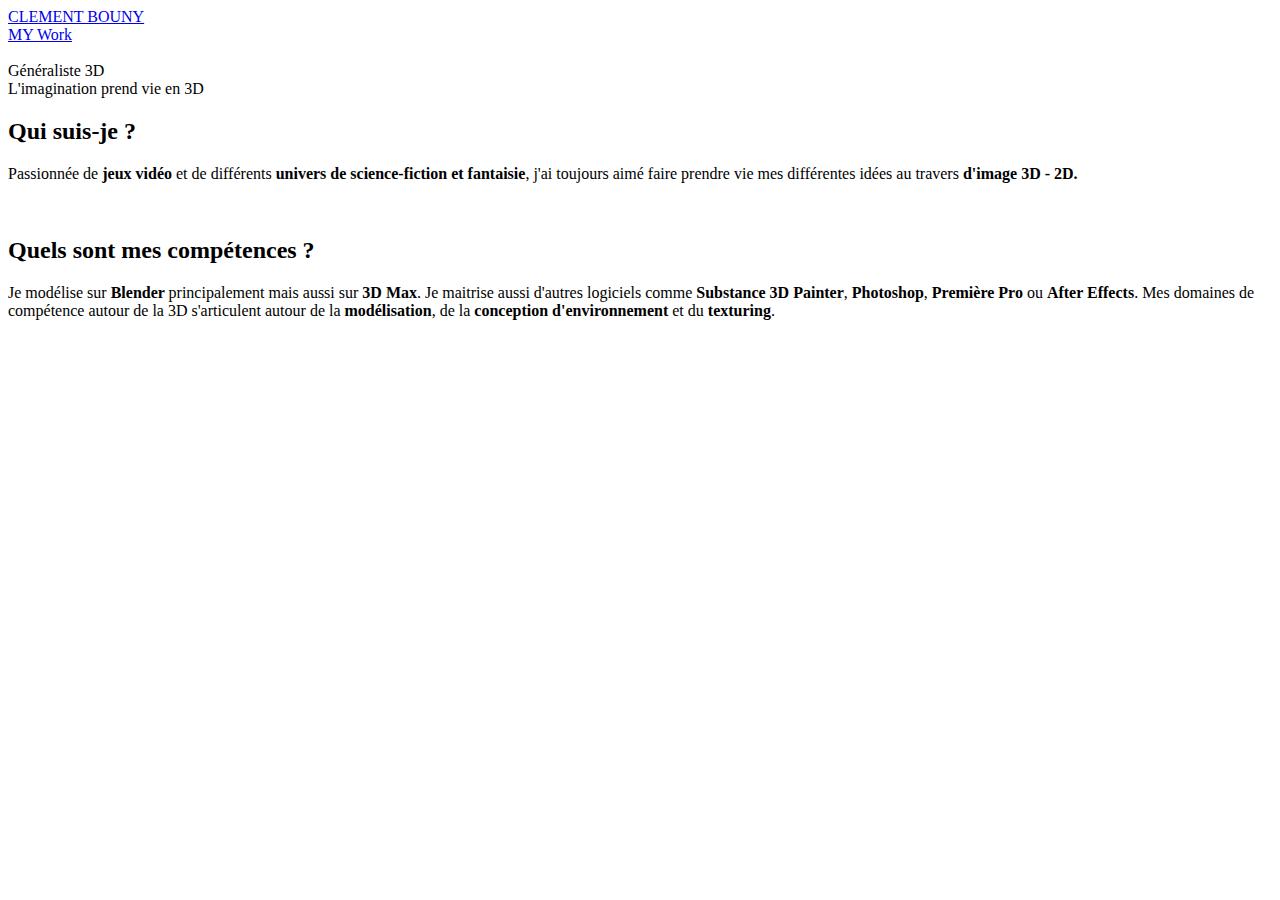
==== index.html @ fb8ab662 "Create index.html" ====
<!DOCTYPE html>
<html data-wf-domain="clements-ultra-awesome-site-157dc7.webflow.io" data-wf-page="63d14b43db97b95629145009"
    data-wf-site="63d14b43db97b91849145006">

<head>
    <meta charset="utf-8" />
    <title>Portfolio - Clément Bouny</title>
    <meta content="Portfolio - Clément Bouny" property="og:title" />
    <meta content="width=device-width, initial-scale=1" name="viewport" />
    <meta content="Webflow" name="generator" />
    <link
        href="https://uploads-ssl.webflow.com/63d14b43db97b91849145006/css/clements-ultra-awesome-site-157dc7.webflow.bf8169021.css"
        rel="stylesheet" type="text/css" />
    <link href="https://fonts.googleapis.com" rel="preconnect" />
    <link href="https://fonts.gstatic.com" rel="preconnect" crossorigin="anonymous" />
    <script src="https://ajax.googleapis.com/ajax/libs/webfont/1.6.26/webfont.js" type="text/javascript"></script>
    <script
        type="text/javascript">WebFont.load({ google: { families: ["Montserrat:100,100italic,200,200italic,300,300italic,400,400italic,500,500italic,600,600italic,700,700italic,800,800italic,900,900italic"] } });</script>
    <!--[if lt IE 9]><script src="https://cdnjs.cloudflare.com/ajax/libs/html5shiv/3.7.3/html5shiv.min.js" type="text/javascript"></script><![endif]-->
    <script
        type="text/javascript">!function (o, c) { var n = c.documentElement, t = " w-mod-"; n.className += t + "js", ("ontouchstart" in o || o.DocumentTouch && c instanceof DocumentTouch) && (n.className += t + "touch") }(window, document);</script>
    <link href="https://uploads-ssl.webflow.com/img/favicon.ico" rel="shortcut icon" type="image/x-icon" />
    <link href="https://uploads-ssl.webflow.com/img/webclip.png" rel="apple-touch-icon" />
</head>

<body class="body">
    <div data-collapse="medium" data-animation="default" data-duration="400" data-easing="ease" data-easing2="ease"
        role="banner" class="navigation w-nav">
        <div class="navigation-wrap"><a href="/" aria-current="page" class="logo-link w-nav-brand w--current">CLEMENT
                BOUNY</a>
            <div class="menu">
                <nav role="navigation" class="navigation-items w-nav-menu"><a href="/projects.html"
                        class="navigation-item w-nav-link">MY Work</a></nav>
                <div class="menu-button w-nav-button"><img
                        src="https://uploads-ssl.webflow.com/63d14b43db97b91849145006/63d14b43db97b91db814502b_menu-icon.png"
                        width="22" alt="" class="menu-icon" /></div>
            </div>
        </div>
    </div>
    <div class="section cc-store-home-wrap">
        <div class="intro-header">
            <div class="intro-content cc-homepage">
                <div class="intro-text">
                    <div class="heading-jumbo">Généraliste 3D</div>
                    <div class="paragraph-bigger cc-bigger-white-light">L&#x27;imagination prend vie en 3D<br /></div>
                </div>
            </div>
        </div>
        <div class="container">
            <div class="motto-wrap"></div>
            <div class="divider"></div>
            <div class="home-content-wrap">
                <div class="w-layout-grid about-grid">
                    <div id="w-node-_86e64837-0616-515b-4568-76c147234d34-29145009">
                        <div class="home-section-wrap">
                            <h2 class="section-heading">Qui suis-je ?</h2>
                            <p class="paragraph-light">Passionnée de <strong>jeux vidéo</strong> et de différents
                                <strong>univers de science-fiction et fantaisie</strong>, j&#x27;ai toujours aimé faire
                                prendre vie mes différentes idées au travers <strong>d&#x27;image 3D - 2D.</strong></p>
                        </div>
                    </div><img
                        src="https://uploads-ssl.webflow.com/63d14b43db97b91849145006/63d1c8e209bec52d66c29e78_1637664975232.jpg"
                        width="500" height="" id="w-node-_86e64837-0616-515b-4568-76c147234d3f-29145009"
                        srcset="https://uploads-ssl.webflow.com/63d14b43db97b91849145006/63d1c8e209bec52d66c29e78_1637664975232-p-500.jpg 500w, https://uploads-ssl.webflow.com/63d14b43db97b91849145006/63d1c8e209bec52d66c29e78_1637664975232-p-800.jpg 800w"
                        sizes="(max-width: 479px) 100vw, (max-width: 767px) 94vw, 500.0000305175781px" alt=""
                        class="image" />
                </div>
                <div class="w-layout-grid about-grid cc-about-2">
                    <div id="w-node-_86e64837-0616-515b-4568-76c147234d41-29145009">
                        <div class="home-section-wrap">
                            <h2 class="section-heading">Quels sont mes compétences ?</h2>
                            <p class="paragraph-light">Je modélise sur <strong>Blender </strong>principalement mais
                                aussi sur <strong>3D Max</strong>. Je maitrise aussi d&#x27;autres logiciels comme
                                <strong>Substance 3D </strong><strong>Painter</strong>, <strong>Photoshop</strong>,
                                <strong class="bold-text">Première Pro</strong> ou <strong>After Effects</strong>. Mes
                                domaines de compétence autour de la 3D s&#x27;articulent autour de la
                                <strong>modélisation</strong>, de la <strong>conception d&#x27;environnement</strong> et
                                du <strong>texturing</strong>.</p>
                        </div>
                    </div>
                    <div id="w-node-_4fa50b87-32e7-78eb-a0d7-7416d5997882-29145009" class="divider"></div><img
                        src="https://uploads-ssl.webflow.com/63d14b43db97b91849145006/63d1639c6d01fb7e4b8f1696_Imageweb.png"
                        id="w-node-_86e64837-0616-515b-4568-76c147234d4c-29145009"
                        sizes="(max-width: 479px) 94vw, (max-width: 767px) 96vw, 94vw"
                        srcset="https://uploads-ssl.webflow.com/63d14b43db97b91849145006/63d1639c6d01fb7e4b8f1696_Imageweb-p-500.png 500w, https://uploads-ssl.webflow.com/63d14b43db97b91849145006/63d1639c6d01fb7e4b8f1696_Imageweb-p-800.png 800w, https://uploads-ssl.webflow.com/63d14b43db97b91849145006/63d1639c6d01fb7e4b8f1696_Imageweb-p-1080.png 1080w, https://uploads-ssl.webflow.com/63d14b43db97b91849145006/63d1639c6d01fb7e4b8f1696_Imageweb-p-1600.png 1600w, https://uploads-ssl.webflow.com/63d14b43db97b91849145006/63d1639c6d01fb7e4b8f1696_Imageweb.png 1920w"
                        alt="" />
                </div>
            </div>
        </div>
        <h2 class="work-heading"><strong class="bold-text-2"><br />‍</strong><br />‍</h2>
        <div class="blog-heading">
            <div data-delay="4000" data-animation="slide" class="slider w-slider" data-autoplay="false"
                data-easing="ease" data-hide-arrows="false" data-disable-swipe="false" data-autoplay-limit="0"
                data-nav-spacing="3" data-duration="500" data-infinite="true">
                <div class="w-slider-mask">
                    <div class="slide-2 w-slide"></div>
                    <div class="slide-3 w-slide"></div>
                    <div class="slide w-slide"></div>
                </div>
                <div class="w-slider-arrow-left">
                    <div class="w-icon-slider-left"></div>
                </div>
                <div class="w-slider-arrow-right">
                    <div class="w-icon-slider-right"></div>
                </div>
                <div class="w-slider-nav w-round"></div>
            </div>
        </div>
        <div class="divider"></div>
    </div>
    <script src="https://d3e54v103j8qbb.cloudfront.net/js/jquery-3.5.1.min.dc5e7f18c8.js?site=63d14b43db97b91849145006"
        type="text/javascript" integrity="sha256-9/aliU8dGd2tb6OSsuzixeV4y/faTqgFtohetphbbj0="
        crossorigin="anonymous"></script>
    <script src="https://uploads-ssl.webflow.com/63d14b43db97b91849145006/js/webflow.eee8ced8c.js"
        type="text/javascript"></script>
    <!--[if lte IE 9]><script src="//cdnjs.cloudflare.com/ajax/libs/placeholders/3.0.2/placeholders.min.js"></script><![endif]-->
</body>

</html>
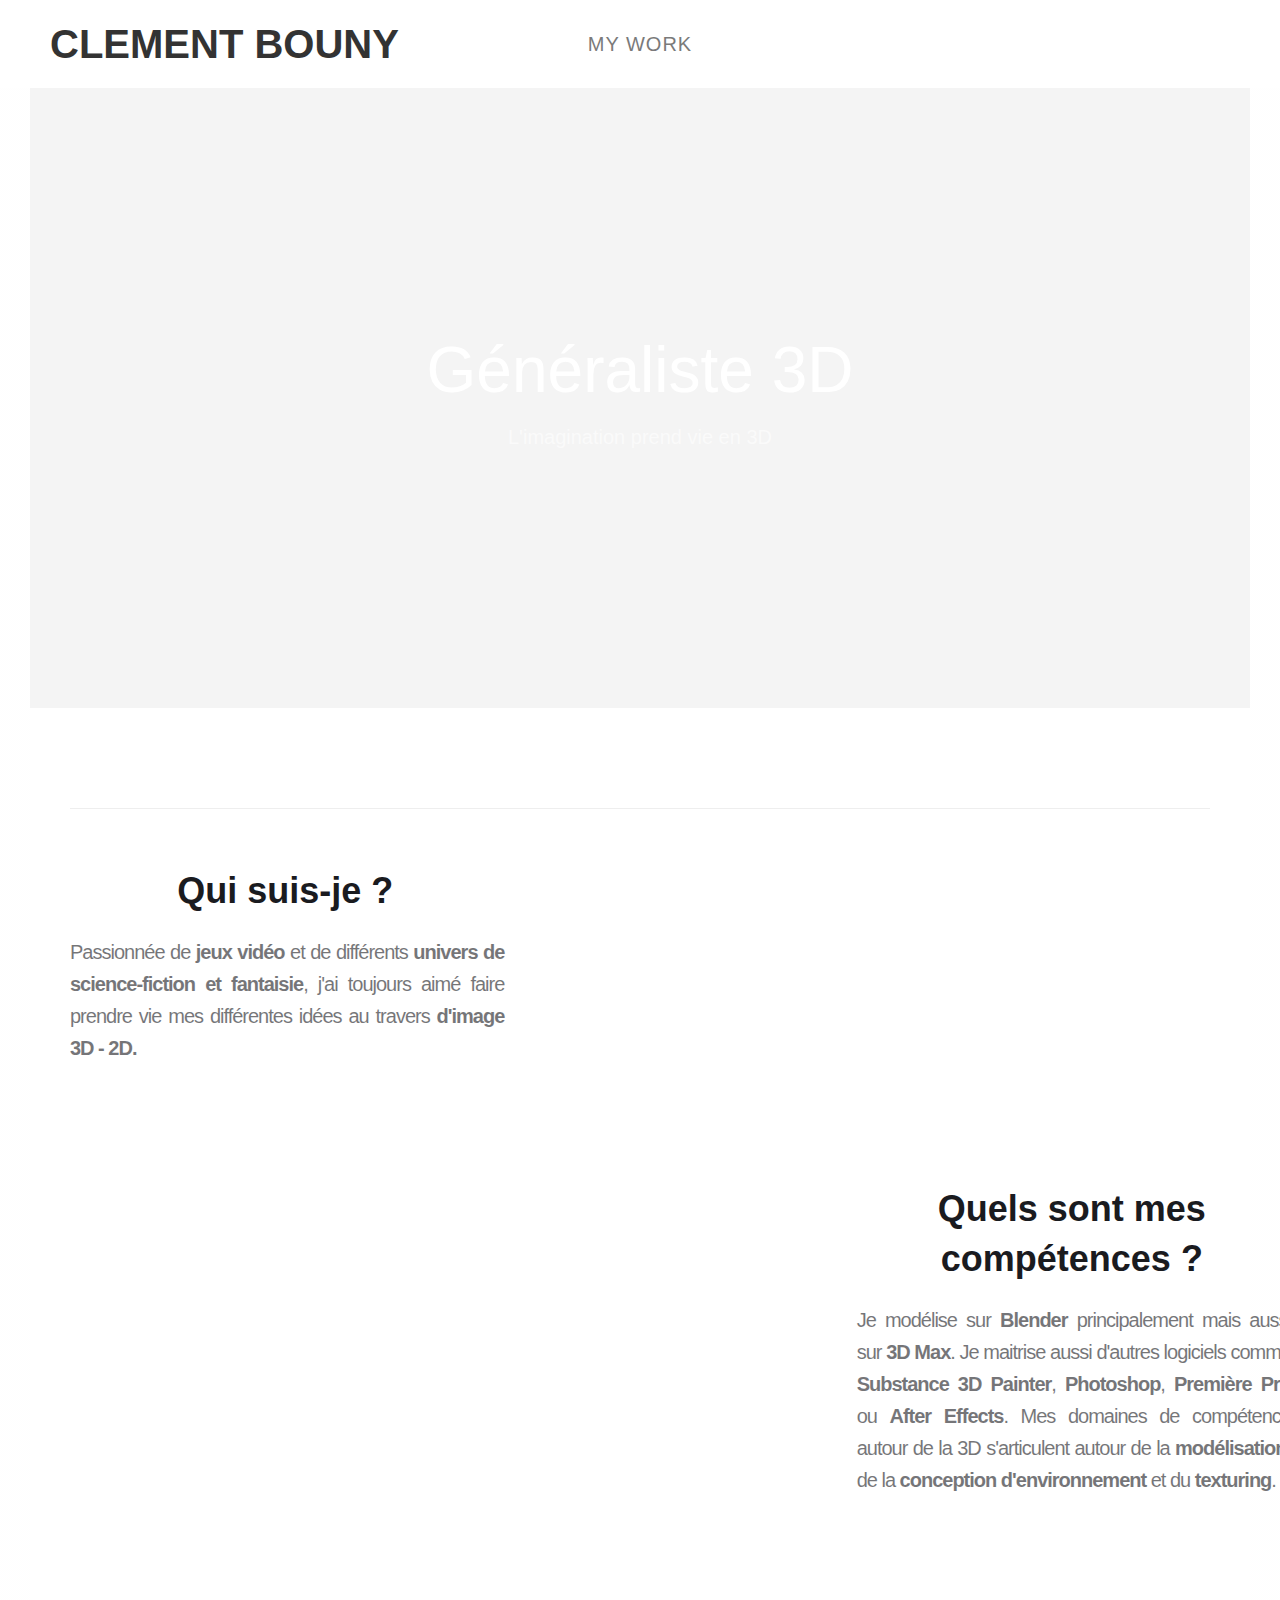
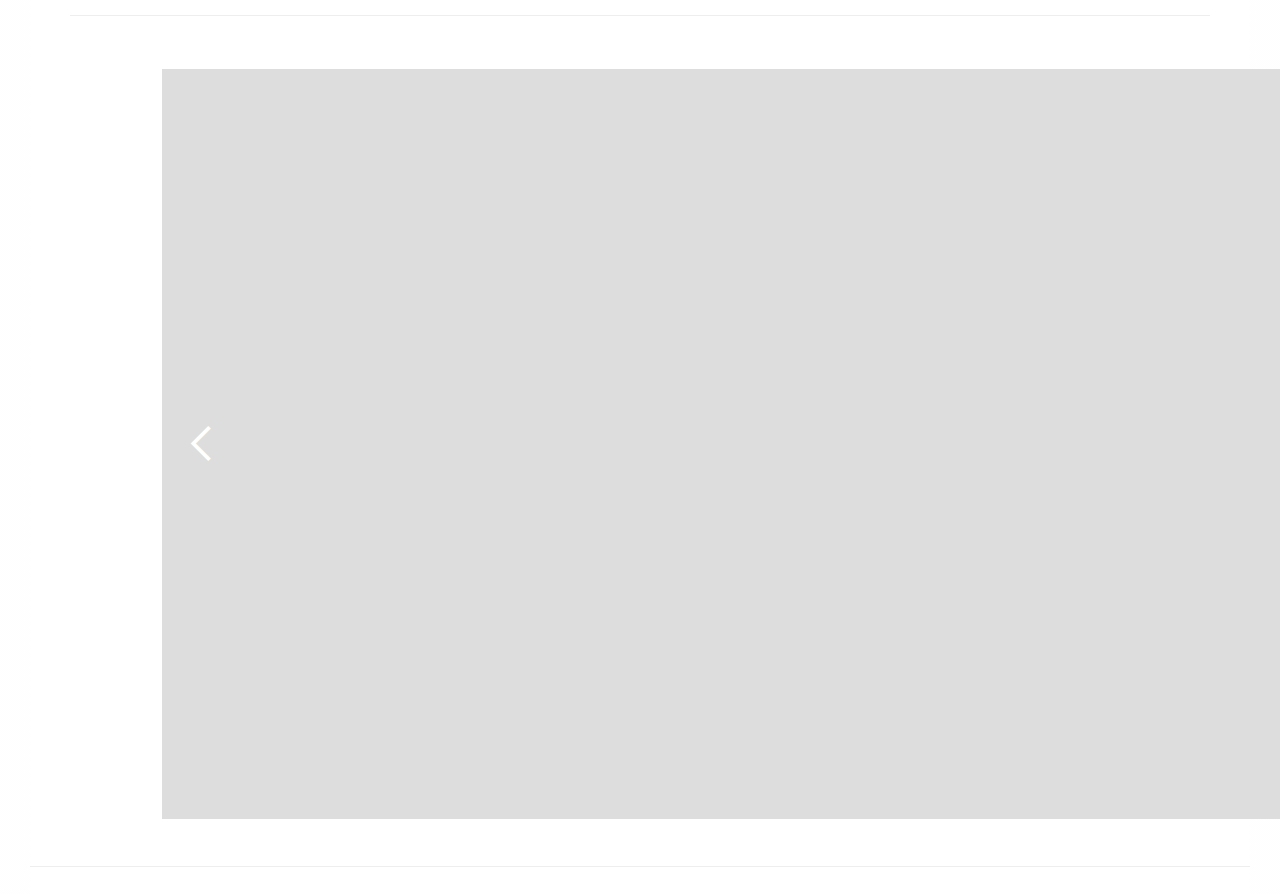
==== commit 5b23188c: "Update index.html" ====
--- a/index.html
+++ b/index.html
@@ -9,7 +9,7 @@
     <meta content="width=device-width, initial-scale=1" name="viewport" />
     <meta content="Webflow" name="generator" />
     <link
-        href="https://uploads-ssl.webflow.com/63d14b43db97b91849145006/css/clements-ultra-awesome-site-157dc7.webflow.bf8169021.css"
+        href="style.css"
         rel="stylesheet" type="text/css" />
     <link href="https://fonts.googleapis.com" rel="preconnect" />
     <link href="https://fonts.gstatic.com" rel="preconnect" crossorigin="anonymous" />
@@ -111,7 +111,7 @@
     <script src="https://d3e54v103j8qbb.cloudfront.net/js/jquery-3.5.1.min.dc5e7f18c8.js?site=63d14b43db97b91849145006"
         type="text/javascript" integrity="sha256-9/aliU8dGd2tb6OSsuzixeV4y/faTqgFtohetphbbj0="
         crossorigin="anonymous"></script>
-    <script src="https://uploads-ssl.webflow.com/63d14b43db97b91849145006/js/webflow.eee8ced8c.js"
+    <script src="script.js"
         type="text/javascript"></script>
     <!--[if lte IE 9]><script src="//cdnjs.cloudflare.com/ajax/libs/placeholders/3.0.2/placeholders.min.js"></script><![endif]-->
 </body>
--- a/style.css
+++ b/style.css
@@ -0,0 +1,1982 @@
+/* Generated on: Thu Jan 26 2023 00:31:56 GMT+0000 (Coordinated Universal Time) */
+/* ==========================================================================
+   normalize.css v3.0.3 | MIT License | github.com/necolas/normalize.css 
+   ========================================================================== */
+/*! normalize.css v3.0.3 | MIT License | github.com/necolas/normalize.css */html{font-family:sans-serif;-ms-text-size-adjust:100%;-webkit-text-size-adjust:100%}body{margin:0}article,aside,details,figcaption,figure,footer,header,hgroup,main,menu,nav,section,summary{display:block}audio,canvas,progress,video{display:inline-block;vertical-align:baseline}audio:not([controls]){display:none;height:0}[hidden],template{display:none}a{background-color:transparent}a:active,a:hover{outline:0}abbr[title]{border-bottom:1px dotted}b,strong{font-weight:bold}dfn{font-style:italic}h1{font-size:2em;margin:.67em 0}mark{background:#ff0;color:#000}small{font-size:80%}sub,sup{font-size:75%;line-height:0;position:relative;vertical-align:baseline}sup{top:-0.5em}sub{bottom:-0.25em}img{border:0}svg:not(:root){overflow:hidden}figure{margin:1em 40px}hr{box-sizing:content-box;height:0}pre{overflow:auto}code,kbd,pre,samp{font-family:monospace, monospace;font-size:1em}button,input,optgroup,select,textarea{color:inherit;font:inherit;margin:0}button{overflow:visible}button,select{text-transform:none}button,html input[type="button"],input[type="reset"]{-webkit-appearance:button;cursor:pointer}button[disabled],html input[disabled]{cursor:default}button::-moz-focus-inner,input::-moz-focus-inner{border:0;padding:0}input{line-height:normal}input[type='checkbox'],input[type='radio']{box-sizing:border-box;padding:0}input[type='number']::-webkit-inner-spin-button,input[type='number']::-webkit-outer-spin-button{height:auto}input[type='search']{-webkit-appearance:none}input[type='search']::-webkit-search-cancel-button,input[type='search']::-webkit-search-decoration{-webkit-appearance:none}fieldset{border:1px solid #c0c0c0;margin:0 2px;padding:.35em .625em .75em}legend{border:0;padding:0}textarea{overflow:auto}optgroup{font-weight:bold}table{border-collapse:collapse;border-spacing:0}td,th{padding:0}
+
+/* ==========================================================================
+   Start of base Webflow CSS - If you're looking for some ultra-clean CSS, skip the boilerplate and see the unminified code below.
+   ========================================================================== */
+   @font-face{font-family:'webflow-icons';src:url("[data-uri]") format('truetype');font-weight:normal;font-style:normal}[class^="w-icon-"],[class*=" w-icon-"]{font-family:'webflow-icons' !important;speak:none;font-style:normal;font-weight:normal;font-variant:normal;text-transform:none;line-height:1;-webkit-font-smoothing:antialiased;-moz-osx-font-smoothing:grayscale}.w-icon-slider-right:before{content:"\e600"}.w-icon-slider-left:before{content:"\e601"}.w-icon-nav-menu:before{content:"\e602"}.w-icon-arrow-down:before,.w-icon-dropdown-toggle:before{content:"\e603"}.w-icon-file-upload-remove:before{content:"\e900"}.w-icon-file-upload-icon:before{content:"\e903"}*{-webkit-box-sizing:border-box;-moz-box-sizing:border-box;box-sizing:border-box}html{height:100%}body{margin:0;min-height:100%;background-color:#fff;font-family:Arial,sans-serif;font-size:14px;line-height:20px;color:#333}img{max-width:100%;vertical-align:middle;display:inline-block}html.w-mod-touch *{background-attachment:scroll !important}.w-block{display:block}.w-inline-block{max-width:100%;display:inline-block}.w-clearfix:before,.w-clearfix:after{content:" ";display:table;grid-column-start:1;grid-row-start:1;grid-column-end:2;grid-row-end:2}.w-clearfix:after{clear:both}.w-hidden{display:none}.w-button{display:inline-block;padding:9px 15px;background-color:#3898EC;color:white;border:0;line-height:inherit;text-decoration:none;cursor:pointer;border-radius:0}input.w-button{-webkit-appearance:button}html[data-w-dynpage] [data-w-cloak]{color:transparent !important}.w-webflow-badge,.w-webflow-badge *{position:static;left:auto;top:auto;right:auto;bottom:auto;z-index:auto;display:block;visibility:visible;overflow:visible;overflow-x:visible;overflow-y:visible;box-sizing:border-box;width:auto;height:auto;max-height:none;max-width:none;min-height:0;min-width:0;margin:0;padding:0;float:none;clear:none;border:0 none transparent;border-radius:0;background:none;background-image:none;background-position:0% 0%;background-size:auto auto;background-repeat:repeat;background-origin:padding-box;background-clip:border-box;background-attachment:scroll;background-color:transparent;box-shadow:none;opacity:1;transform:none;transition:none;direction:ltr;font-family:inherit;font-weight:inherit;color:inherit;font-size:inherit;line-height:inherit;font-style:inherit;font-variant:inherit;text-align:inherit;letter-spacing:inherit;text-decoration:inherit;text-indent:0;text-transform:inherit;list-style-type:disc;text-shadow:none;font-smoothing:auto;vertical-align:baseline;cursor:inherit;white-space:inherit;word-break:normal;word-spacing:normal;word-wrap:normal}.w-webflow-badge{position:fixed !important;display:inline-block !important;visibility:visible !important;z-index:2147483647 !important;top:auto !important;right:12px !important;bottom:12px !important;left:auto !important;color:#AAADB0 !important;background-color:#fff !important;border-radius:3px !important;padding:6px 8px 6px 6px !important;font-size:12px !important;opacity:1 !important;line-height:14px !important;text-decoration:none !important;transform:none !important;margin:0 !important;width:auto !important;height:auto !important;overflow:visible !important;white-space:nowrap;box-shadow:0 0 0 1px rgba(0,0,0,0.1),0 1px 3px rgba(0,0,0,0.1);cursor:pointer}.w-webflow-badge>img{display:inline-block !important;visibility:visible !important;opacity:1 !important;vertical-align:middle !important}h1,h2,h3,h4,h5,h6{font-weight:bold;margin-bottom:10px}h1{font-size:38px;line-height:44px;margin-top:20px}h2{font-size:32px;line-height:36px;margin-top:20px}h3{font-size:24px;line-height:30px;margin-top:20px}h4{font-size:18px;line-height:24px;margin-top:10px}h5{font-size:14px;line-height:20px;margin-top:10px}h6{font-size:12px;line-height:18px;margin-top:10px}p{margin-top:0;margin-bottom:10px}blockquote{margin:0 0 10px 0;padding:10px 20px;border-left:5px solid #E2E2E2;font-size:18px;line-height:22px}figure{margin:0;margin-bottom:10px}figcaption{margin-top:5px;text-align:center}ul,ol{margin-top:0px;margin-bottom:10px;padding-left:40px}.w-list-unstyled{padding-left:0;list-style:none}.w-embed:before,.w-embed:after{content:" ";display:table;grid-column-start:1;grid-row-start:1;grid-column-end:2;grid-row-end:2}.w-embed:after{clear:both}.w-video{width:100%;position:relative;padding:0}.w-video iframe,.w-video object,.w-video embed{position:absolute;top:0;left:0;width:100%;height:100%;border:none}fieldset{padding:0;margin:0;border:0}button,[type='button'],[type='reset']{border:0;cursor:pointer;-webkit-appearance:button}.w-form{margin:0 0 15px}.w-form-done{display:none;padding:20px;text-align:center;background-color:#dddddd}.w-form-fail{display:none;margin-top:10px;padding:10px;background-color:#ffdede}label{display:block;margin-bottom:5px;font-weight:bold}.w-input,.w-select{display:block;width:100%;height:38px;padding:8px 12px;margin-bottom:10px;font-size:14px;line-height:1.42857143;color:#333333;vertical-align:middle;background-color:#ffffff;border:1px solid #cccccc}.w-input:-moz-placeholder,.w-select:-moz-placeholder{color:#999}.w-input::-moz-placeholder,.w-select::-moz-placeholder{color:#999;opacity:1}.w-input:-ms-input-placeholder,.w-select:-ms-input-placeholder{color:#999}.w-input::-webkit-input-placeholder,.w-select::-webkit-input-placeholder{color:#999}.w-input:focus,.w-select:focus{border-color:#3898EC;outline:0}.w-input[disabled],.w-select[disabled],.w-input[readonly],.w-select[readonly],fieldset[disabled] .w-input,fieldset[disabled] .w-select{cursor:not-allowed}.w-input[disabled]:not(.w-input-disabled),.w-select[disabled]:not(.w-input-disabled),.w-input[readonly],.w-select[readonly],fieldset[disabled]:not(.w-input-disabled) .w-input,fieldset[disabled]:not(.w-input-disabled) .w-select{background-color:#eeeeee}textarea.w-input,textarea.w-select{height:auto}.w-select{background-color:#f3f3f3}.w-select[multiple]{height:auto}.w-form-label{display:inline-block;cursor:pointer;font-weight:normal;margin-bottom:0px}.w-radio{display:block;margin-bottom:5px;padding-left:20px}.w-radio:before,.w-radio:after{content:" ";display:table;grid-column-start:1;grid-row-start:1;grid-column-end:2;grid-row-end:2}.w-radio:after{clear:both}.w-radio-input{margin:4px 0 0;margin-top:1px \9;line-height:normal;float:left;margin-left:-20px}.w-radio-input{margin-top:3px}.w-file-upload{display:block;margin-bottom:10px}.w-file-upload-input{width:.1px;height:.1px;opacity:0;overflow:hidden;position:absolute;z-index:-100}.w-file-upload-default,.w-file-upload-uploading,.w-file-upload-success{display:inline-block;color:#333333}.w-file-upload-error{display:block;margin-top:10px}.w-file-upload-default.w-hidden,.w-file-upload-uploading.w-hidden,.w-file-upload-error.w-hidden,.w-file-upload-success.w-hidden{display:none}.w-file-upload-uploading-btn{display:flex;font-size:14px;font-weight:normal;cursor:pointer;margin:0;padding:8px 12px;border:1px solid #cccccc;background-color:#fafafa}.w-file-upload-file{display:flex;flex-grow:1;justify-content:space-between;margin:0;padding:8px 9px 8px 11px;border:1px solid #cccccc;background-color:#fafafa}.w-file-upload-file-name{font-size:14px;font-weight:normal;display:block}.w-file-remove-link{margin-top:3px;margin-left:10px;width:auto;height:auto;padding:3px;display:block;cursor:pointer}.w-icon-file-upload-remove{margin:auto;font-size:10px}.w-file-upload-error-msg{display:inline-block;color:#ea384c;padding:2px 0}.w-file-upload-info{display:inline-block;line-height:38px;padding:0 12px}.w-file-upload-label{display:inline-block;font-size:14px;font-weight:normal;cursor:pointer;margin:0;padding:8px 12px;border:1px solid #cccccc;background-color:#fafafa}.w-icon-file-upload-icon,.w-icon-file-upload-uploading{display:inline-block;margin-right:8px;width:20px}.w-icon-file-upload-uploading{height:20px}.w-container{margin-left:auto;margin-right:auto;max-width:940px}.w-container:before,.w-container:after{content:" ";display:table;grid-column-start:1;grid-row-start:1;grid-column-end:2;grid-row-end:2}.w-container:after{clear:both}.w-container .w-row{margin-left:-10px;margin-right:-10px}.w-row:before,.w-row:after{content:" ";display:table;grid-column-start:1;grid-row-start:1;grid-column-end:2;grid-row-end:2}.w-row:after{clear:both}.w-row .w-row{margin-left:0;margin-right:0}.w-col{position:relative;float:left;width:100%;min-height:1px;padding-left:10px;padding-right:10px}.w-col .w-col{padding-left:0;padding-right:0}.w-col-1{width:8.33333333%}.w-col-2{width:16.66666667%}.w-col-3{width:25%}.w-col-4{width:33.33333333%}.w-col-5{width:41.66666667%}.w-col-6{width:50%}.w-col-7{width:58.33333333%}.w-col-8{width:66.66666667%}.w-col-9{width:75%}.w-col-10{width:83.33333333%}.w-col-11{width:91.66666667%}.w-col-12{width:100%}.w-hidden-main{display:none !important}@media screen and (max-width:991px){.w-container{max-width:728px}.w-hidden-main{display:inherit !important}.w-hidden-medium{display:none !important}.w-col-medium-1{width:8.33333333%}.w-col-medium-2{width:16.66666667%}.w-col-medium-3{width:25%}.w-col-medium-4{width:33.33333333%}.w-col-medium-5{width:41.66666667%}.w-col-medium-6{width:50%}.w-col-medium-7{width:58.33333333%}.w-col-medium-8{width:66.66666667%}.w-col-medium-9{width:75%}.w-col-medium-10{width:83.33333333%}.w-col-medium-11{width:91.66666667%}.w-col-medium-12{width:100%}.w-col-stack{width:100%;left:auto;right:auto}}@media screen and (max-width:767px){.w-hidden-main{display:inherit !important}.w-hidden-medium{display:inherit !important}.w-hidden-small{display:none !important}.w-row,.w-container .w-row{margin-left:0;margin-right:0}.w-col{width:100%;left:auto;right:auto}.w-col-small-1{width:8.33333333%}.w-col-small-2{width:16.66666667%}.w-col-small-3{width:25%}.w-col-small-4{width:33.33333333%}.w-col-small-5{width:41.66666667%}.w-col-small-6{width:50%}.w-col-small-7{width:58.33333333%}.w-col-small-8{width:66.66666667%}.w-col-small-9{width:75%}.w-col-small-10{width:83.33333333%}.w-col-small-11{width:91.66666667%}.w-col-small-12{width:100%}}@media screen and (max-width:479px){.w-container{max-width:none}.w-hidden-main{display:inherit !important}.w-hidden-medium{display:inherit !important}.w-hidden-small{display:inherit !important}.w-hidden-tiny{display:none !important}.w-col{width:100%}.w-col-tiny-1{width:8.33333333%}.w-col-tiny-2{width:16.66666667%}.w-col-tiny-3{width:25%}.w-col-tiny-4{width:33.33333333%}.w-col-tiny-5{width:41.66666667%}.w-col-tiny-6{width:50%}.w-col-tiny-7{width:58.33333333%}.w-col-tiny-8{width:66.66666667%}.w-col-tiny-9{width:75%}.w-col-tiny-10{width:83.33333333%}.w-col-tiny-11{width:91.66666667%}.w-col-tiny-12{width:100%}}.w-widget{position:relative}.w-widget-map{width:100%;height:400px}.w-widget-map label{width:auto;display:inline}.w-widget-map img{max-width:inherit}.w-widget-map .gm-style-iw{text-align:center}.w-widget-map .gm-style-iw>button{display:none !important}.w-widget-twitter{overflow:hidden}.w-widget-twitter-count-shim{display:inline-block;vertical-align:top;position:relative;width:28px;height:20px;text-align:center;background:white;border:#758696 solid 1px;border-radius:3px}.w-widget-twitter-count-shim *{pointer-events:none;-webkit-user-select:none;-moz-user-select:none;-ms-user-select:none;user-select:none}.w-widget-twitter-count-shim .w-widget-twitter-count-inner{position:relative;font-size:15px;line-height:12px;text-align:center;color:#999;font-family:serif}.w-widget-twitter-count-shim .w-widget-twitter-count-clear{position:relative;display:block}.w-widget-twitter-count-shim.w--large{width:36px;height:28px}.w-widget-twitter-count-shim.w--large .w-widget-twitter-count-inner{font-size:18px;line-height:18px}.w-widget-twitter-count-shim:not(.w--vertical){margin-left:5px;margin-right:8px}.w-widget-twitter-count-shim:not(.w--vertical).w--large{margin-left:6px}.w-widget-twitter-count-shim:not(.w--vertical):before,.w-widget-twitter-count-shim:not(.w--vertical):after{top:50%;left:0;border:solid transparent;content:' ';height:0;width:0;position:absolute;pointer-events:none}.w-widget-twitter-count-shim:not(.w--vertical):before{border-color:rgba(117,134,150,0);border-right-color:#5d6c7b;border-width:4px;margin-left:-9px;margin-top:-4px}.w-widget-twitter-count-shim:not(.w--vertical).w--large:before{border-width:5px;margin-left:-10px;margin-top:-5px}.w-widget-twitter-count-shim:not(.w--vertical):after{border-color:rgba(255,255,255,0);border-right-color:white;border-width:4px;margin-left:-8px;margin-top:-4px}.w-widget-twitter-count-shim:not(.w--vertical).w--large:after{border-width:5px;margin-left:-9px;margin-top:-5px}.w-widget-twitter-count-shim.w--vertical{width:61px;height:33px;margin-bottom:8px}.w-widget-twitter-count-shim.w--vertical:before,.w-widget-twitter-count-shim.w--vertical:after{top:100%;left:50%;border:solid transparent;content:' ';height:0;width:0;position:absolute;pointer-events:none}.w-widget-twitter-count-shim.w--vertical:before{border-color:rgba(117,134,150,0);border-top-color:#5d6c7b;border-width:5px;margin-left:-5px}.w-widget-twitter-count-shim.w--vertical:after{border-color:rgba(255,255,255,0);border-top-color:white;border-width:4px;margin-left:-4px}.w-widget-twitter-count-shim.w--vertical .w-widget-twitter-count-inner{font-size:18px;line-height:22px}.w-widget-twitter-count-shim.w--vertical.w--large{width:76px}.w-background-video{position:relative;overflow:hidden;height:500px;color:white}.w-background-video>video{background-size:cover;background-position:50% 50%;position:absolute;margin:auto;width:100%;height:100%;right:-100%;bottom:-100%;top:-100%;left:-100%;object-fit:cover;z-index:-100}.w-background-video>video::-webkit-media-controls-start-playback-button{display:none !important;-webkit-appearance:none}.w-background-video--control{position:absolute;bottom:1em;right:1em;background-color:transparent;padding:0}.w-background-video--control>[hidden]{display:none !important}.w-slider{position:relative;height:300px;text-align:center;background:#dddddd;clear:both;-webkit-tap-highlight-color:rgba(0,0,0,0);tap-highlight-color:rgba(0,0,0,0)}.w-slider-mask{position:relative;display:block;overflow:hidden;z-index:1;left:0;right:0;height:100%;white-space:nowrap}.w-slide{position:relative;display:inline-block;vertical-align:top;width:100%;height:100%;white-space:normal;text-align:left}.w-slider-nav{position:absolute;z-index:2;top:auto;right:0;bottom:0;left:0;margin:auto;padding-top:10px;height:40px;text-align:center;-webkit-tap-highlight-color:rgba(0,0,0,0);tap-highlight-color:rgba(0,0,0,0)}.w-slider-nav.w-round>div{border-radius:100%}.w-slider-nav.w-num>div{width:auto;height:auto;padding:.2em .5em;font-size:inherit;line-height:inherit}.w-slider-nav.w-shadow>div{box-shadow:0 0 3px rgba(51,51,51,0.4)}.w-slider-nav-invert{color:#fff}.w-slider-nav-invert>div{background-color:rgba(34,34,34,0.4)}.w-slider-nav-invert>div.w-active{background-color:#222}.w-slider-dot{position:relative;display:inline-block;width:1em;height:1em;background-color:rgba(255,255,255,0.4);cursor:pointer;margin:0 3px .5em;transition:background-color 100ms,color 100ms}.w-slider-dot.w-active{background-color:#fff}.w-slider-dot:focus{outline:none;box-shadow:0 0 0 2px #fff}.w-slider-dot:focus.w-active{box-shadow:none}.w-slider-arrow-left,.w-slider-arrow-right{position:absolute;width:80px;top:0;right:0;bottom:0;left:0;margin:auto;cursor:pointer;overflow:hidden;color:white;font-size:40px;-webkit-tap-highlight-color:rgba(0,0,0,0);tap-highlight-color:rgba(0,0,0,0);-webkit-user-select:none;-moz-user-select:none;-ms-user-select:none;user-select:none}.w-slider-arrow-left [class^='w-icon-'],.w-slider-arrow-right [class^='w-icon-'],.w-slider-arrow-left [class*=' w-icon-'],.w-slider-arrow-right [class*=' w-icon-']{position:absolute}.w-slider-arrow-left:focus,.w-slider-arrow-right:focus{outline:0}.w-slider-arrow-left{z-index:3;right:auto}.w-slider-arrow-right{z-index:4;left:auto}.w-icon-slider-left,.w-icon-slider-right{top:0;right:0;bottom:0;left:0;margin:auto;width:1em;height:1em}.w-slider-aria-label{border:0;clip:rect(0 0 0 0);height:1px;margin:-1px;overflow:hidden;padding:0;position:absolute;width:1px}.w-slider-force-show{display:block !important}.w-dropdown{display:inline-block;position:relative;text-align:left;margin-left:auto;margin-right:auto;z-index:900}.w-dropdown-btn,.w-dropdown-toggle,.w-dropdown-link{position:relative;vertical-align:top;text-decoration:none;color:#222222;padding:20px;text-align:left;margin-left:auto;margin-right:auto;white-space:nowrap}.w-dropdown-toggle{-webkit-user-select:none;-moz-user-select:none;-ms-user-select:none;user-select:none;display:inline-block;cursor:pointer;padding-right:40px}.w-dropdown-toggle:focus{outline:0}.w-icon-dropdown-toggle{position:absolute;top:0;right:0;bottom:0;margin:auto;margin-right:20px;width:1em;height:1em}.w-dropdown-list{position:absolute;background:#dddddd;display:none;min-width:100%}.w-dropdown-list.w--open{display:block}.w-dropdown-link{padding:10px 20px;display:block;color:#222222}.w-dropdown-link.w--current{color:#0082f3}.w-dropdown-link:focus{outline:0}@media screen and (max-width:767px){.w-nav-brand{padding-left:10px}}.w-lightbox-backdrop{color:#000;cursor:auto;font-family:serif;font-size:medium;font-style:normal;font-variant:normal;font-weight:normal;letter-spacing:normal;line-height:normal;list-style:disc;text-align:start;text-indent:0;text-shadow:none;text-transform:none;visibility:visible;white-space:normal;word-break:normal;word-spacing:normal;word-wrap:normal;position:fixed;top:0;right:0;bottom:0;left:0;color:#fff;font-family:"Helvetica Neue",Helvetica,Ubuntu,"Segoe UI",Verdana,sans-serif;font-size:17px;line-height:1.2;font-weight:300;text-align:center;background:rgba(0,0,0,0.9);z-index:2000;outline:0;opacity:0;-webkit-user-select:none;-moz-user-select:none;-ms-user-select:none;-webkit-tap-highlight-color:transparent;-webkit-transform:translate(0, 0)}.w-lightbox-backdrop,.w-lightbox-container{height:100%;overflow:auto;-webkit-overflow-scrolling:touch}.w-lightbox-content{position:relative;height:100vh;overflow:hidden}.w-lightbox-view{position:absolute;width:100vw;height:100vh;opacity:0}.w-lightbox-view:before{content:"";height:100vh}.w-lightbox-group,.w-lightbox-group .w-lightbox-view,.w-lightbox-group .w-lightbox-view:before{height:86vh}.w-lightbox-frame,.w-lightbox-view:before{display:inline-block;vertical-align:middle}.w-lightbox-figure{position:relative;margin:0}.w-lightbox-group .w-lightbox-figure{cursor:pointer}.w-lightbox-img{width:auto;height:auto;max-width:none}.w-lightbox-image{display:block;float:none;max-width:100vw;max-height:100vh}.w-lightbox-group .w-lightbox-image{max-height:86vh}.w-lightbox-caption{position:absolute;right:0;bottom:0;left:0;padding:.5em 1em;background:rgba(0,0,0,0.4);text-align:left;text-overflow:ellipsis;white-space:nowrap;overflow:hidden}.w-lightbox-embed{position:absolute;top:0;right:0;bottom:0;left:0;width:100%;height:100%}.w-lightbox-control{position:absolute;top:0;width:4em;background-size:24px;background-repeat:no-repeat;background-position:center;cursor:pointer;-webkit-transition:all .3s;transition:all .3s}.w-lightbox-left{display:none;bottom:0;left:0;background-image:url("[data-uri]")}.w-lightbox-right{display:none;right:0;bottom:0;background-image:url("[data-uri]")}.w-lightbox-close{right:0;height:2.6em;background-image:url("[data-uri]");background-size:18px}.w-lightbox-strip{position:absolute;bottom:0;left:0;right:0;padding:0 1vh;line-height:0;white-space:nowrap;overflow-x:auto;overflow-y:hidden}.w-lightbox-item{display:inline-block;width:10vh;padding:2vh 1vh;box-sizing:content-box;cursor:pointer;-webkit-transform:translate3d(0, 0, 0)}.w-lightbox-active{opacity:.3}.w-lightbox-thumbnail{position:relative;height:10vh;background:#222;overflow:hidden}.w-lightbox-thumbnail-image{position:absolute;top:0;left:0}.w-lightbox-thumbnail .w-lightbox-tall{top:50%;width:100%;-webkit-transform:translate(0, -50%);-ms-transform:translate(0, -50%);transform:translate(0, -50%)}.w-lightbox-thumbnail .w-lightbox-wide{left:50%;height:100%;-webkit-transform:translate(-50%, 0);-ms-transform:translate(-50%, 0);transform:translate(-50%, 0)}.w-lightbox-spinner{position:absolute;top:50%;left:50%;box-sizing:border-box;width:40px;height:40px;margin-top:-20px;margin-left:-20px;border:5px solid rgba(0,0,0,0.4);border-radius:50%;-webkit-animation:spin .8s infinite linear;animation:spin .8s infinite linear}.w-lightbox-spinner:after{content:"";position:absolute;top:-4px;right:-4px;bottom:-4px;left:-4px;border:3px solid transparent;border-bottom-color:#fff;border-radius:50%}.w-lightbox-hide{display:none}.w-lightbox-noscroll{overflow:hidden}@media (min-width:768px){.w-lightbox-content{height:96vh;margin-top:2vh}.w-lightbox-view,.w-lightbox-view:before{height:96vh}.w-lightbox-group,.w-lightbox-group .w-lightbox-view,.w-lightbox-group .w-lightbox-view:before{height:84vh}.w-lightbox-image{max-width:96vw;max-height:96vh}.w-lightbox-group .w-lightbox-image{max-width:82.3vw;max-height:84vh}.w-lightbox-left,.w-lightbox-right{display:block;opacity:.5}.w-lightbox-close{opacity:.8}.w-lightbox-control:hover{opacity:1}}.w-lightbox-inactive,.w-lightbox-inactive:hover{opacity:0}.w-richtext:before,.w-richtext:after{content:" ";display:table;grid-column-start:1;grid-row-start:1;grid-column-end:2;grid-row-end:2}.w-richtext:after{clear:both}.w-richtext[contenteditable="true"]:before,.w-richtext[contenteditable="true"]:after{white-space:initial}.w-richtext ol,.w-richtext ul{overflow:hidden}.w-richtext .w-richtext-figure-selected.w-richtext-figure-type-video div:after,.w-richtext .w-richtext-figure-selected[data-rt-type="video"] div:after{outline:2px solid #2895f7}.w-richtext .w-richtext-figure-selected.w-richtext-figure-type-image div,.w-richtext .w-richtext-figure-selected[data-rt-type="image"] div{outline:2px solid #2895f7}.w-richtext figure.w-richtext-figure-type-video>div:after,.w-richtext figure[data-rt-type="video"]>div:after{content:'';position:absolute;display:none;left:0;top:0;right:0;bottom:0}.w-richtext figure{position:relative;max-width:60%}.w-richtext figure>div:before{cursor:default!important}.w-richtext figure img{width:100%}.w-richtext figure figcaption.w-richtext-figcaption-placeholder{opacity:.6}.w-richtext figure div{font-size:0px;color:transparent}.w-richtext figure.w-richtext-figure-type-image,.w-richtext figure[data-rt-type="image"]{display:table}.w-richtext figure.w-richtext-figure-type-image>div,.w-richtext figure[data-rt-type="image"]>div{display:inline-block}.w-richtext figure.w-richtext-figure-type-image>figcaption,.w-richtext figure[data-rt-type="image"]>figcaption{display:table-caption;caption-side:bottom}.w-richtext figure.w-richtext-figure-type-video,.w-richtext figure[data-rt-type="video"]{width:60%;height:0}.w-richtext figure.w-richtext-figure-type-video iframe,.w-richtext figure[data-rt-type="video"] iframe{position:absolute;top:0;left:0;width:100%;height:100%}.w-richtext figure.w-richtext-figure-type-video>div,.w-richtext figure[data-rt-type="video"]>div{width:100%}.w-richtext figure.w-richtext-align-center{margin-right:auto;margin-left:auto;clear:both}.w-richtext figure.w-richtext-align-center.w-richtext-figure-type-image>div,.w-richtext figure.w-richtext-align-center[data-rt-type="image"]>div{max-width:100%}.w-richtext figure.w-richtext-align-normal{clear:both}.w-richtext figure.w-richtext-align-fullwidth{width:100%;max-width:100%;text-align:center;clear:both;display:block;margin-right:auto;margin-left:auto}.w-richtext figure.w-richtext-align-fullwidth>div{display:inline-block;padding-bottom:inherit}.w-richtext figure.w-richtext-align-fullwidth>figcaption{display:block}.w-richtext figure.w-richtext-align-floatleft{float:left;margin-right:15px;clear:none}.w-richtext figure.w-richtext-align-floatright{float:right;margin-left:15px;clear:none}.w-nav{position:relative;background:#dddddd;z-index:1000}.w-nav:before,.w-nav:after{content:" ";display:table;grid-column-start:1;grid-row-start:1;grid-column-end:2;grid-row-end:2}.w-nav:after{clear:both}.w-nav-brand{position:relative;float:left;text-decoration:none;color:#333333}.w-nav-link{position:relative;display:inline-block;vertical-align:top;text-decoration:none;color:#222222;padding:20px;text-align:left;margin-left:auto;margin-right:auto}.w-nav-link.w--current{color:#0082f3}.w-nav-menu{position:relative;float:right}[data-nav-menu-open]{display:block !important;position:absolute;top:100%;left:0;right:0;background:#C8C8C8;text-align:center;overflow:visible;min-width:200px}.w--nav-link-open{display:block;position:relative}.w-nav-overlay{position:absolute;overflow:hidden;display:none;top:100%;left:0;right:0;width:100%}.w-nav-overlay [data-nav-menu-open]{top:0}.w-nav[data-animation="over-left"] .w-nav-overlay{width:auto}.w-nav[data-animation="over-left"] .w-nav-overlay,.w-nav[data-animation="over-left"] [data-nav-menu-open]{right:auto;z-index:1;top:0}.w-nav[data-animation="over-right"] .w-nav-overlay{width:auto}.w-nav[data-animation="over-right"] .w-nav-overlay,.w-nav[data-animation="over-right"] [data-nav-menu-open]{left:auto;z-index:1;top:0}.w-nav-button{position:relative;float:right;padding:18px;font-size:24px;display:none;cursor:pointer;-webkit-tap-highlight-color:rgba(0,0,0,0);tap-highlight-color:rgba(0,0,0,0);-webkit-user-select:none;-moz-user-select:none;-ms-user-select:none;user-select:none}.w-nav-button:focus{outline:0}.w-nav-button.w--open{background-color:#C8C8C8;color:white}.w-nav[data-collapse="all"] .w-nav-menu{display:none}.w-nav[data-collapse="all"] .w-nav-button{display:block}.w--nav-dropdown-open{display:block}.w--nav-dropdown-toggle-open{display:block}.w--nav-dropdown-list-open{position:static}@media screen and (max-width:991px){.w-nav[data-collapse="medium"] .w-nav-menu{display:none}.w-nav[data-collapse="medium"] .w-nav-button{display:block}}@media screen and (max-width:767px){.w-nav[data-collapse="small"] .w-nav-menu{display:none}.w-nav[data-collapse="small"] .w-nav-button{display:block}.w-nav-brand{padding-left:10px}}@media screen and (max-width:479px){.w-nav[data-collapse="tiny"] .w-nav-menu{display:none}.w-nav[data-collapse="tiny"] .w-nav-button{display:block}}.w-tabs{position:relative}.w-tabs:before,.w-tabs:after{content:" ";display:table;grid-column-start:1;grid-row-start:1;grid-column-end:2;grid-row-end:2}.w-tabs:after{clear:both}.w-tab-menu{position:relative}.w-tab-link{position:relative;display:inline-block;vertical-align:top;text-decoration:none;padding:9px 30px;text-align:left;cursor:pointer;color:#222222;background-color:#dddddd}.w-tab-link.w--current{background-color:#C8C8C8}.w-tab-link:focus{outline:0}.w-tab-content{position:relative;display:block;overflow:hidden}.w-tab-pane{position:relative;display:none}.w--tab-active{display:block}@media screen and (max-width:479px){.w-tab-link{display:block}}.w-ix-emptyfix:after{content:""}@keyframes spin{0%{transform:rotate(0deg)}100%{transform:rotate(360deg)}}.w-dyn-empty{padding:10px;background-color:#dddddd}.w-dyn-hide{display:none !important}.w-dyn-bind-empty{display:none !important}.w-condition-invisible{display:none !important}
+
+   /* ==========================================================================
+      Start of custom Webflow CSS
+      ========================================================================== */
+   .w-layout-grid {
+     display: -ms-grid;
+     display: grid;
+     grid-auto-columns: 1fr;
+     -ms-grid-columns: 1fr 1fr;
+     grid-template-columns: 1fr 1fr;
+     -ms-grid-rows: auto auto;
+     grid-template-rows: auto auto;
+     grid-row-gap: 16px;
+     grid-column-gap: 16px;
+   }
+   
+   body {
+     font-family: Montserrat, sans-serif;
+     color: #1a1b1f;
+     font-size: 16px;
+     line-height: 28px;
+     font-weight: 400;
+   }
+   
+   h1 {
+     margin-top: 20px;
+     margin-bottom: 15px;
+     font-size: 44px;
+     line-height: 62px;
+     font-weight: 400;
+   }
+   
+   h2 {
+     margin-top: 10px;
+     margin-bottom: 10px;
+     font-size: 36px;
+     line-height: 50px;
+     font-weight: 400;
+   }
+   
+   h3 {
+     margin-top: 10px;
+     margin-bottom: 10px;
+     font-size: 30px;
+     line-height: 46px;
+     font-weight: 400;
+   }
+   
+   h4 {
+     margin-top: 10px;
+     margin-bottom: 10px;
+     font-size: 24px;
+     line-height: 38px;
+     font-weight: 400;
+   }
+   
+   h5 {
+     margin-top: 10px;
+     margin-bottom: 10px;
+     font-size: 20px;
+     line-height: 34px;
+     font-weight: 500;
+   }
+   
+   h6 {
+     margin-top: 10px;
+     margin-bottom: 10px;
+     font-size: 16px;
+     line-height: 28px;
+     font-weight: 500;
+   }
+   
+   p {
+     margin-bottom: 10px;
+   }
+   
+   a {
+     display: block;
+     -webkit-transition: opacity 200ms ease;
+     transition: opacity 200ms ease;
+     color: #1a1b1f;
+     text-decoration: underline;
+   }
+   
+   a:hover {
+     color: #32343a;
+   }
+   
+   a:active {
+     color: #43464d;
+   }
+   
+   ul {
+     margin-top: 20px;
+     margin-bottom: 10px;
+     padding-left: 40px;
+     list-style-type: disc;
+   }
+   
+   li {
+     margin-bottom: 10px;
+   }
+   
+   img {
+     display: block;
+   }
+   
+   label {
+     margin-bottom: 10px;
+     font-size: 12px;
+     line-height: 20px;
+     font-weight: 500;
+     letter-spacing: 1px;
+     text-transform: uppercase;
+   }
+   
+   blockquote {
+     margin-top: 25px;
+     margin-bottom: 25px;
+     padding: 15px 30px;
+     border-left: 5px solid #e2e2e2;
+     font-size: 20px;
+     line-height: 34px;
+   }
+   
+   figcaption {
+     margin-top: 5px;
+     opacity: 1;
+     font-size: 14px;
+     line-height: 26px;
+     text-align: center;
+   }
+   
+   .divider {
+     height: 1px;
+     margin-top: 59px;
+     margin-bottom: -33px;
+     padding-top: 0px;
+     background-color: #eee;
+   }
+   
+   .styleguide-content-wrap {
+     text-align: center;
+   }
+   
+   .section {
+     margin-right: 30px;
+     margin-bottom: 4px;
+     margin-left: 30px;
+     padding-top: 0px;
+     padding-bottom: 60px;
+     background-color: #fff;
+   }
+   
+   .section.cc-cta {
+     padding-right: 80px;
+     padding-left: 80px;
+     background-color: #f4f4f4;
+   }
+   
+   .section.cc-store-home-wrap {
+     position: relative;
+     background-color: #fff;
+     background-image: -webkit-gradient(linear, left top, left bottom, from(hsla(0, 0%, 100%, 0.5)), to(hsla(0, 0%, 100%, 0.5)));
+     background-image: linear-gradient(180deg, hsla(0, 0%, 100%, 0.5), hsla(0, 0%, 100%, 0.5));
+     white-space: normal;
+     background-clip: border-box;
+     -webkit-text-fill-color: inherit;
+     -o-object-fit: fill;
+     object-fit: fill;
+   }
+   
+   .styleguide-block {
+     display: block;
+     margin-top: 80px;
+     margin-bottom: 80px;
+     -webkit-box-orient: vertical;
+     -webkit-box-direction: normal;
+     -webkit-flex-direction: column;
+     -ms-flex-direction: column;
+     flex-direction: column;
+     -webkit-box-align: center;
+     -webkit-align-items: center;
+     -ms-flex-align: center;
+     align-items: center;
+     text-align: left;
+   }
+   
+   .container {
+     width: 100%;
+     max-width: 1140px;
+     margin-right: auto;
+     margin-left: auto;
+     background-image: -webkit-gradient(linear, left top, left bottom, from(hsla(0, 0%, 100%, 0.5)), to(hsla(0, 0%, 100%, 0.5)));
+     background-image: linear-gradient(180deg, hsla(0, 0%, 100%, 0.5), hsla(0, 0%, 100%, 0.5));
+   }
+   
+   .paragraph-tiny {
+     font-size: 12px;
+     line-height: 20px;
+   }
+   
+   .paragraph-bigger {
+     margin-bottom: 10px;
+     opacity: 1;
+     font-size: 20px;
+     line-height: 34px;
+     font-weight: 400;
+   }
+   
+   .paragraph-bigger.cc-bigger-light {
+     opacity: 0.6;
+   }
+   
+   .paragraph-bigger.cc-bigger-white-light {
+     opacity: 0.6;
+   }
+   
+   .button {
+     padding: 12px 25px;
+     border-radius: 0px;
+     background-color: #1a1b1f;
+     -webkit-transition: background-color 400ms ease, opacity 400ms ease, color 400ms ease;
+     transition: background-color 400ms ease, opacity 400ms ease, color 400ms ease;
+     color: #fff;
+     font-size: 12px;
+     line-height: 20px;
+     letter-spacing: 2px;
+     text-decoration: none;
+     text-transform: uppercase;
+   }
+   
+   .button:hover {
+     background-color: #32343a;
+     color: #fff;
+   }
+   
+   .button:active {
+     background-color: #43464d;
+   }
+   
+   .button.cc-jumbo-button {
+     padding: 16px 35px;
+     font-size: 14px;
+     line-height: 26px;
+   }
+   
+   .button.cc-jumbo-button.cc-jumbo-white {
+     background-color: #fff;
+     color: #000;
+   }
+   
+   .button.cc-jumbo-button.cc-jumbo-white:hover {
+     background-color: #f1f1f1;
+   }
+   
+   .button.cc-jumbo-button.cc-jumbo-white:active {
+     background-color: #e1e1e1;
+   }
+   
+   .button.cc-contact-us {
+     position: relative;
+     z-index: 5;
+   }
+   
+   .button.cc-white-button {
+     padding: 16px 35px;
+     background-color: #fff;
+     color: #202020;
+     font-size: 14px;
+     line-height: 26px;
+   }
+   
+   .button.cc-white-button:hover {
+     background-color: hsla(0, 0%, 100%, 0.8);
+   }
+   
+   .button.cc-white-button:active {
+     background-color: hsla(0, 0%, 100%, 0.9);
+   }
+   
+   .label {
+     margin-bottom: 10px;
+     font-size: 12px;
+     line-height: 20px;
+     font-weight: 500;
+     letter-spacing: 1px;
+     text-transform: uppercase;
+   }
+   
+   .label.cc-styleguide-label {
+     margin-bottom: 25px;
+   }
+   
+   .label.cc-light {
+     opacity: 0.6;
+   }
+   
+   .label.cc-blog-date {
+     margin-top: 20px;
+     opacity: 0.6;
+   }
+   
+   .heading-jumbo-tiny {
+     margin-top: 10px;
+     margin-bottom: 10px;
+     font-size: 18px;
+     line-height: 32px;
+     font-weight: 500;
+     text-transform: uppercase;
+   }
+   
+   .rich-text {
+     width: 70%;
+     margin-right: auto;
+     margin-bottom: 100px;
+     margin-left: auto;
+   }
+   
+   .rich-text p {
+     margin-top: 15px;
+     margin-bottom: 25px;
+     opacity: 0.6;
+   }
+   
+   .rich-text figcaption {
+     opacity: 0.6;
+   }
+   
+   .rich-text figure {
+     margin-top: 25px;
+     padding-bottom: 20px;
+   }
+   
+   .paragraph-light {
+     margin-right: -81px;
+     border-radius: 0px;
+     opacity: 0.6;
+     direction: ltr;
+     font-size: 20px;
+     line-height: 32px;
+     text-align: justify;
+     letter-spacing: -1px;
+     text-transform: none;
+   }
+   
+   .heading-jumbo {
+     margin-top: 10px;
+     margin-bottom: 10px;
+     font-size: 64px;
+     line-height: 80px;
+     text-transform: none;
+   }
+   
+   .heading-jumbo-small {
+     margin-top: 10px;
+     margin-bottom: 15px;
+     font-size: 36px;
+     line-height: 50px;
+     font-weight: 400;
+     text-transform: none;
+   }
+   
+   .styleguide-button-wrap {
+     margin-top: 10px;
+     margin-bottom: 10px;
+   }
+   
+   .styleguide-header-wrap {
+     display: -webkit-box;
+     display: -webkit-flex;
+     display: -ms-flexbox;
+     display: flex;
+     height: 460px;
+     padding: 30px;
+     -webkit-box-orient: vertical;
+     -webkit-box-direction: normal;
+     -webkit-flex-direction: column;
+     -ms-flex-direction: column;
+     flex-direction: column;
+     -webkit-box-pack: center;
+     -webkit-justify-content: center;
+     -ms-flex-pack: center;
+     justify-content: center;
+     -webkit-box-align: center;
+     -webkit-align-items: center;
+     -ms-flex-align: center;
+     align-items: center;
+     background-color: #1a1b1f;
+     color: #fff;
+     text-align: center;
+   }
+   
+   .paragraph-small {
+     font-size: 14px;
+     line-height: 26px;
+   }
+   
+   .logo-link {
+     z-index: 1;
+     font-weight: 700;
+   }
+   
+   .logo-link:hover {
+     opacity: 0.8;
+   }
+   
+   .logo-link:active {
+     opacity: 0.7;
+   }
+   
+   .logo-link.w--current {
+     font-size: 40px;
+   }
+   
+   .menu {
+     position: absolute;
+     left: 0%;
+     top: 0%;
+     right: 0%;
+     bottom: 0%;
+     z-index: 0;
+     display: -webkit-box;
+     display: -webkit-flex;
+     display: -ms-flexbox;
+     display: flex;
+     -webkit-box-pack: center;
+     -webkit-justify-content: center;
+     -ms-flex-pack: center;
+     justify-content: center;
+     -webkit-box-align: center;
+     -webkit-align-items: center;
+     -ms-flex-align: center;
+     align-items: center;
+   }
+   
+   .navigation-wrap {
+     position: relative;
+     display: -webkit-box;
+     display: -webkit-flex;
+     display: -ms-flexbox;
+     display: flex;
+     -webkit-box-pack: justify;
+     -webkit-justify-content: space-between;
+     -ms-flex-pack: justify;
+     justify-content: space-between;
+     -webkit-box-align: center;
+     -webkit-align-items: center;
+     -ms-flex-align: center;
+     align-items: center;
+     -webkit-box-flex: 1;
+     -webkit-flex: 1;
+     -ms-flex: 1;
+     flex: 1;
+   }
+   
+   .navigation {
+     display: -webkit-box;
+     display: -webkit-flex;
+     display: -ms-flexbox;
+     display: flex;
+     padding: 30px 50px;
+     -webkit-box-align: center;
+     -webkit-align-items: center;
+     -ms-flex-align: center;
+     align-items: center;
+     background-color: #fff;
+     background-image: -webkit-gradient(linear, left top, left bottom, from(hsla(0, 0%, 100%, 0.5)), to(hsla(0, 0%, 100%, 0.5)));
+     background-image: linear-gradient(180deg, hsla(0, 0%, 100%, 0.5), hsla(0, 0%, 100%, 0.5));
+     background-clip: border-box;
+     -webkit-text-fill-color: inherit;
+     -o-object-fit: fill;
+     object-fit: fill;
+   }
+   
+   .navigation-item {
+     width: 200px;
+     margin-left: 0px;
+     padding: 9px 0px;
+     opacity: 0.6;
+     font-size: 20px;
+     line-height: 28px;
+     font-weight: 500;
+     text-align: center;
+     letter-spacing: 1px;
+     text-transform: uppercase;
+     -o-object-fit: fill;
+     object-fit: fill;
+   }
+   
+   .navigation-item:hover {
+     opacity: 0.9;
+   }
+   
+   .navigation-item:active {
+     opacity: 0.8;
+   }
+   
+   .navigation-item.w--current {
+     opacity: 1;
+     color: #1a1b1f;
+     font-weight: 600;
+   }
+   
+   .navigation-item.w--current:hover {
+     opacity: 0.8;
+     color: #32343a;
+   }
+   
+   .navigation-item.w--current:active {
+     opacity: 0.7;
+     color: #32343a;
+   }
+   
+   .logo-image {
+     display: block;
+   }
+   
+   .navigation-items {
+     display: -webkit-box;
+     display: -webkit-flex;
+     display: -ms-flexbox;
+     display: flex;
+     -webkit-box-pack: center;
+     -webkit-justify-content: center;
+     -ms-flex-pack: center;
+     justify-content: center;
+     -webkit-box-align: center;
+     -webkit-align-items: center;
+     -ms-flex-align: center;
+     align-items: center;
+     -webkit-box-flex: 0;
+     -webkit-flex: 0 0 auto;
+     -ms-flex: 0 0 auto;
+     flex: 0 0 auto;
+   }
+   
+   .footer-wrap {
+     display: -webkit-box;
+     display: -webkit-flex;
+     display: -ms-flexbox;
+     display: flex;
+     padding-top: 70px;
+     padding-bottom: 70px;
+     -webkit-box-pack: center;
+     -webkit-justify-content: center;
+     -ms-flex-pack: center;
+     justify-content: center;
+     -webkit-box-align: center;
+     -webkit-align-items: center;
+     -ms-flex-align: center;
+     align-items: center;
+   }
+   
+   .webflow-link {
+     display: -webkit-box;
+     display: -webkit-flex;
+     display: -ms-flexbox;
+     display: flex;
+     -webkit-box-align: center;
+     -webkit-align-items: center;
+     -ms-flex-align: center;
+     align-items: center;
+     opacity: 0.5;
+     -webkit-transition: opacity 400ms ease;
+     transition: opacity 400ms ease;
+     text-decoration: none;
+   }
+   
+   .webflow-link:hover {
+     opacity: 1;
+   }
+   
+   .webflow-link:active {
+     opacity: 0.8;
+   }
+   
+   .webflow-logo-tiny {
+     margin-top: -2px;
+     margin-right: 8px;
+   }
+   
+   .cta-text {
+     width: 70%;
+     margin-right: auto;
+     margin-bottom: 35px;
+     margin-left: auto;
+   }
+   
+   .cta-wrap {
+     display: -webkit-box;
+     display: -webkit-flex;
+     display: -ms-flexbox;
+     display: flex;
+     padding-top: 110px;
+     padding-bottom: 120px;
+     -webkit-box-pack: center;
+     -webkit-justify-content: center;
+     -ms-flex-pack: center;
+     justify-content: center;
+     text-align: center;
+   }
+   
+   .intro-header {
+     display: -webkit-box;
+     display: -webkit-flex;
+     display: -ms-flexbox;
+     display: flex;
+     height: 620px;
+     margin-bottom: 100px;
+     -webkit-box-pack: center;
+     -webkit-justify-content: center;
+     -ms-flex-pack: center;
+     justify-content: center;
+     -webkit-box-align: center;
+     -webkit-align-items: center;
+     -ms-flex-align: center;
+     align-items: center;
+     background-color: #f4f4f4;
+     background-image: url("https://uploads-ssl.webflow.com/63d14b43db97b91849145006/63d14d25e86a20bb28c98a0f_Deep.png");
+     background-position: 0px -320px;
+     background-size: 1800px 950px;
+     color: #fff;
+   }
+   
+   .intro-header.cc-subpage {
+     height: 480px;
+     background-color: #000;
+     background-image: none;
+     color: #fff;
+   }
+   
+   .intro-content {
+     width: 70%;
+     max-width: 1140px;
+     text-align: center;
+   }
+   
+   .intro-content.cc-homepage {
+     margin-bottom: -13px;
+   }
+   
+   .motto-wrap {
+     width: 80%;
+     margin-right: auto;
+     margin-bottom: 85px;
+     margin-left: auto;
+     text-align: center;
+   }
+   
+   .about-story-wrap {
+     width: 80%;
+     margin: 80px auto;
+     text-align: center;
+   }
+   
+   .our-services-grid {
+     margin-bottom: 120px;
+     grid-column-gap: 80px;
+     grid-row-gap: 60px;
+     -ms-grid-rows: auto 60px auto;
+     grid-template-areas: ". . ."
+       ". . .";
+     -ms-grid-columns: 1fr 80px 1fr 80px 1fr;
+     grid-template-columns: 1fr 1fr 1fr;
+   }
+   
+   .section-heading-wrap {
+     margin-top: 80px;
+     margin-bottom: 80px;
+     text-align: center;
+   }
+   
+   .service-icon {
+     margin-bottom: 30px;
+   }
+   
+   .status-message {
+     padding: 9px 30px;
+     background-color: #202020;
+     color: #fff;
+     font-size: 14px;
+     line-height: 26px;
+     text-align: center;
+   }
+   
+   .status-message.cc-success-message {
+     background-color: #12b878;
+   }
+   
+   .status-message.cc-error-message {
+     background-color: #db4b68;
+   }
+   
+   .status-message.cc-no-data {
+     display: block;
+     width: 70%;
+     margin: 100px auto;
+   }
+   
+   .contact-form-wrap {
+     padding: 45px 50px 50px;
+     border-style: solid;
+     border-width: 1px;
+     border-color: #eee;
+   }
+   
+   .contact-form-grid {
+     margin-top: 100px;
+     margin-bottom: 100px;
+     -webkit-box-align: start;
+     -webkit-align-items: start;
+     -ms-flex-align: start;
+     align-items: start;
+     grid-column-gap: 80px;
+     grid-row-gap: 30px;
+     grid-template-areas: ". .";
+     -ms-grid-columns: 2.5fr 80px 1fr;
+     grid-template-columns: 2.5fr 1fr;
+     -ms-grid-rows: auto;
+     grid-template-rows: auto;
+   }
+   
+   .details-wrap {
+     margin-bottom: 30px;
+   }
+   
+   .get-in-touch-form {
+     display: -webkit-box;
+     display: -webkit-flex;
+     display: -ms-flexbox;
+     display: flex;
+     -webkit-box-orient: vertical;
+     -webkit-box-direction: normal;
+     -webkit-flex-direction: column;
+     -ms-flex-direction: column;
+     flex-direction: column;
+   }
+   
+   .text-field {
+     margin-bottom: 18px;
+     padding: 21px 20px;
+     border: 1px solid #e4e4e4;
+     border-radius: 0px;
+     -webkit-transition: border-color 400ms ease;
+     transition: border-color 400ms ease;
+     font-size: 14px;
+     line-height: 26px;
+   }
+   
+   .text-field:hover {
+     border-color: #e3e6eb;
+   }
+   
+   .text-field:active {
+     border-color: #43464d;
+   }
+   
+   .text-field:focus {
+     border-color: #43464d;
+   }
+   
+   .text-field::-webkit-input-placeholder {
+     color: rgba(50, 52, 58, 0.4);
+   }
+   
+   .text-field:-ms-input-placeholder {
+     color: rgba(50, 52, 58, 0.4);
+   }
+   
+   .text-field::-ms-input-placeholder {
+     color: rgba(50, 52, 58, 0.4);
+   }
+   
+   .text-field::placeholder {
+     color: rgba(50, 52, 58, 0.4);
+   }
+   
+   .text-field.cc-contact-field {
+     margin-bottom: 25px;
+   }
+   
+   .text-field.cc-textarea {
+     height: 200px;
+     padding-top: 12px;
+   }
+   
+   .contact-form {
+     display: -webkit-box;
+     display: -webkit-flex;
+     display: -ms-flexbox;
+     display: flex;
+     width: 100%;
+     margin-right: auto;
+     margin-bottom: 0px;
+     margin-left: auto;
+     -webkit-box-orient: vertical;
+     -webkit-box-direction: normal;
+     -webkit-flex-direction: column;
+     -ms-flex-direction: column;
+     flex-direction: column;
+     -webkit-box-align: stretch;
+     -webkit-align-items: stretch;
+     -ms-flex-align: stretch;
+     align-items: stretch;
+   }
+   
+   .contact-form-heading-wrap {
+     margin-bottom: 40px;
+   }
+   
+   .contact-heading {
+     margin-top: 0px;
+     margin-bottom: 15px;
+     font-weight: 400;
+   }
+   
+   .map {
+     height: 460px;
+     margin-bottom: 100px;
+     line-height: 20px;
+   }
+   
+   .contact-team-name-wrap {
+     margin-bottom: 30px;
+   }
+   
+   .our-contacts {
+     margin-bottom: 120px;
+     grid-column-gap: 80px;
+     grid-row-gap: 60px;
+     grid-template-areas: ". . .";
+     -ms-grid-columns: 1fr 80px 1fr 80px 1fr;
+     grid-template-columns: 1fr 1fr 1fr;
+     -ms-grid-rows: auto;
+     grid-template-rows: auto;
+     text-align: center;
+   }
+   
+   .contact-team-details-wrap {
+     margin-top: 30px;
+   }
+   
+   .contact-team-pic {
+     height: 150px;
+     margin-bottom: 30px;
+     background-color: #f4f4f4;
+   }
+   
+   .team-pic {
+     width: 100%;
+     height: 420px;
+     margin-bottom: 40px;
+     background-color: #f4f4f4;
+   }
+   
+   .team-members {
+     margin-bottom: 60px;
+     grid-column-gap: 30px;
+     grid-row-gap: 30px;
+     -ms-grid-rows: auto 30px auto;
+     grid-template-areas: ". . ."
+       ". . .";
+     -ms-grid-columns: 1fr 30px 1fr 30px 1fr;
+     grid-template-columns: 1fr 1fr 1fr;
+   }
+   
+   .team-member-title-wrap {
+     display: -webkit-box;
+     display: -webkit-flex;
+     display: -ms-flexbox;
+     display: flex;
+     width: 100%;
+     margin-bottom: 60px;
+     -webkit-box-orient: vertical;
+     -webkit-box-direction: normal;
+     -webkit-flex-direction: column;
+     -ms-flex-direction: column;
+     flex-direction: column;
+     -webkit-box-pack: center;
+     -webkit-justify-content: center;
+     -ms-flex-pack: center;
+     justify-content: center;
+     -webkit-box-align: center;
+     -webkit-align-items: center;
+     -ms-flex-align: center;
+     align-items: center;
+   }
+   
+   .team-member-name {
+     margin-bottom: 5px;
+     opacity: 1;
+     font-size: 20px;
+     line-height: 34px;
+     font-weight: 400;
+   }
+   
+   .project-cover-pic {
+     background-image: url("https://d3e54v103j8qbb.cloudfront.net/img/background-image.svg");
+     background-position: 0px 0px;
+     background-size: auto;
+   }
+   
+   .projects-grid {
+     margin-bottom: 60px;
+     grid-column-gap: 30px;
+     grid-row-gap: 30px;
+     grid-template-areas: "."
+       "."
+       ".";
+     -ms-grid-columns: 1fr;
+     grid-template-columns: 1fr;
+     -ms-grid-rows: auto 30px auto 30px auto;
+     grid-template-rows: auto auto auto;
+   }
+   
+   .project-name-wrap {
+     display: -webkit-box;
+     display: -webkit-flex;
+     display: -ms-flexbox;
+     display: flex;
+     width: 100%;
+     height: 100%;
+     margin-bottom: 60px;
+     padding-top: 31px;
+     -webkit-box-orient: vertical;
+     -webkit-box-direction: normal;
+     -webkit-flex-direction: column;
+     -ms-flex-direction: column;
+     flex-direction: column;
+     -webkit-box-pack: center;
+     -webkit-justify-content: center;
+     -ms-flex-pack: center;
+     justify-content: center;
+     -webkit-box-align: center;
+     -webkit-align-items: center;
+     -ms-flex-align: center;
+     align-items: center;
+     text-align: center;
+     -o-object-fit: cover;
+     object-fit: cover;
+   }
+   
+   .project-name-link {
+     margin-bottom: 5px;
+     font-size: 20px;
+     line-height: 34px;
+     font-weight: 400;
+     text-decoration: none;
+   }
+   
+   .project-name-link:hover {
+     opacity: 0.8;
+   }
+   
+   .project-name-link:active {
+     opacity: 0.7;
+   }
+   
+   .project-cover-link {
+     margin-bottom: 40px;
+   }
+   
+   .project-cover-link:hover {
+     opacity: 0.8;
+   }
+   
+   .project-cover-link:active {
+     opacity: 0.7;
+   }
+   
+   .project-overview-header {
+     display: -webkit-box;
+     display: -webkit-flex;
+     display: -ms-flexbox;
+     display: flex;
+     height: 620px;
+     margin-bottom: 100px;
+     -webkit-box-pack: center;
+     -webkit-justify-content: center;
+     -ms-flex-pack: center;
+     justify-content: center;
+     -webkit-box-align: center;
+     -webkit-align-items: center;
+     -ms-flex-align: center;
+     align-items: center;
+     background-color: #f4f4f4;
+     background-image: url("https://uploads-ssl.webflow.com/63d14b43db97b91849145006/63d14b43db97b93032145036_portfolio%201%20-%20wide.svg");
+     background-position: 50% 50%;
+     background-size: cover;
+     color: #fff;
+   }
+   
+   .project-overview-header.cc-project-2-header {
+     background-image: url("https://uploads-ssl.webflow.com/63d14b43db97b91849145006/63d14b43db97b963fa14502d_portfolio%202%20-%20wide.svg");
+     background-position: 50% 50%;
+   }
+   
+   .project-overview-header.cc-project-3-header {
+     background-image: url("https://uploads-ssl.webflow.com/63d14b43db97b91849145006/63d14b43db97b95bb5145037_portfolio%203%20-%20wide.svg");
+     background-size: cover;
+   }
+   
+   .project-details-grid {
+     margin-top: 100px;
+     margin-bottom: 100px;
+     -webkit-box-align: start;
+     -webkit-align-items: start;
+     -ms-flex-align: start;
+     align-items: start;
+     grid-column-gap: 80px;
+     grid-row-gap: 30px;
+     grid-template-areas: ". .";
+     -ms-grid-columns: 1fr 80px 2fr;
+     grid-template-columns: 1fr 2fr;
+     -ms-grid-rows: auto;
+     grid-template-rows: auto;
+   }
+   
+   .project-pics {
+     margin-bottom: 120px;
+   }
+   
+   .detail-image {
+     width: 100%;
+     margin-bottom: 30px;
+   }
+   
+   .blog-detail-header-wrap {
+     width: 70%;
+     margin: 60px auto;
+   }
+   
+   .detail-header-image {
+     display: block;
+     width: 100%;
+     height: 620px;
+     margin-bottom: 60px;
+     background-image: url("https://d3e54v103j8qbb.cloudfront.net/img/background-image.svg");
+     background-position: 0px 0px;
+     background-size: cover;
+   }
+   
+   .detail-header-image.w--current {
+     margin-bottom: 60px;
+   }
+   
+   .blog-list-wrap {
+     margin-bottom: 100px;
+   }
+   
+   .blog-item {
+     display: block;
+     margin-right: auto;
+     margin-bottom: 80px;
+     margin-left: auto;
+     -webkit-box-orient: vertical;
+     -webkit-box-direction: normal;
+     -webkit-flex-direction: column;
+     -ms-flex-direction: column;
+     flex-direction: column;
+     -webkit-box-pack: center;
+     -webkit-justify-content: center;
+     -ms-flex-pack: center;
+     justify-content: center;
+     text-align: center;
+   }
+   
+   .blog-preview-image {
+     display: block;
+     width: 100%;
+     height: 620px;
+     margin-bottom: 45px;
+     background-image: url("https://d3e54v103j8qbb.cloudfront.net/img/background-image.svg");
+     background-position: 0px 0px;
+     background-size: cover;
+     -webkit-transition: opacity 600ms ease;
+     transition: opacity 600ms ease;
+   }
+   
+   .blog-preview-image:hover {
+     opacity: 0.8;
+   }
+   
+   .blog-preview-image:active {
+     opacity: 0.7;
+   }
+   
+   .blog-summary-wrap {
+     width: 70%;
+     margin-right: auto;
+     margin-bottom: 20px;
+     margin-left: auto;
+     text-align: left;
+   }
+   
+   .blog-heading-link {
+     margin-bottom: 10px;
+     font-size: 30px;
+     line-height: 46px;
+     font-weight: 400;
+     text-decoration: none;
+   }
+   
+   .blog-heading-link:hover {
+     opacity: 0.8;
+   }
+   
+   .blog-heading-link:active {
+     opacity: 0.7;
+   }
+   
+   .contact-email-link {
+     margin-bottom: 5px;
+     opacity: 0.6;
+   }
+   
+   .contact-email-link:hover {
+     opacity: 1;
+   }
+   
+   .contact-email-link:active {
+     opacity: 0.8;
+   }
+   
+   .protected-form {
+     display: -webkit-box;
+     display: -webkit-flex;
+     display: -ms-flexbox;
+     display: flex;
+     -webkit-box-orient: vertical;
+     -webkit-box-direction: normal;
+     -webkit-flex-direction: column;
+     -ms-flex-direction: column;
+     flex-direction: column;
+   }
+   
+   .protected-wrap {
+     display: -webkit-box;
+     display: -webkit-flex;
+     display: -ms-flexbox;
+     display: flex;
+     padding-top: 90px;
+     padding-bottom: 100px;
+     -webkit-box-pack: center;
+     -webkit-justify-content: center;
+     -ms-flex-pack: center;
+     justify-content: center;
+   }
+   
+   .protected-heading {
+     margin-bottom: 30px;
+   }
+   
+   .utility-page-wrap {
+     display: -webkit-box;
+     display: -webkit-flex;
+     display: -ms-flexbox;
+     display: flex;
+     width: 100vw;
+     height: 100vh;
+     max-height: 100%;
+     max-width: 100%;
+     padding: 30px;
+     -webkit-box-pack: center;
+     -webkit-justify-content: center;
+     -ms-flex-pack: center;
+     justify-content: center;
+     -webkit-box-align: center;
+     -webkit-align-items: center;
+     -ms-flex-align: center;
+     align-items: center;
+     color: #fff;
+     text-align: center;
+   }
+   
+   ._404-wrap {
+     display: -webkit-box;
+     display: -webkit-flex;
+     display: -ms-flexbox;
+     display: flex;
+     width: 100%;
+     height: 100%;
+     padding: 30px;
+     -webkit-box-orient: vertical;
+     -webkit-box-direction: normal;
+     -webkit-flex-direction: column;
+     -ms-flex-direction: column;
+     flex-direction: column;
+     -webkit-box-pack: center;
+     -webkit-justify-content: center;
+     -ms-flex-pack: center;
+     justify-content: center;
+     -webkit-box-align: center;
+     -webkit-align-items: center;
+     -ms-flex-align: center;
+     align-items: center;
+     background-color: #1a1b1f;
+   }
+   
+   ._404-content-wrap {
+     margin-bottom: 20px;
+   }
+   
+   .home-content-wrap {
+     margin-top: 80px;
+     margin-bottom: 120px;
+   }
+   
+   .home-section-wrap {
+     margin-bottom: 30px;
+   }
+   
+   .section-heading {
+     margin-top: 10px;
+     margin-right: -281px;
+     margin-bottom: 20px;
+     padding-right: 204px;
+     padding-left: 0px;
+     font-weight: 700;
+     text-align: center;
+   }
+   
+   .about-grid {
+     margin-bottom: 80px;
+     -webkit-box-align: center;
+     -webkit-align-items: center;
+     -ms-flex-align: center;
+     align-items: center;
+     grid-column-gap: 80px;
+     grid-row-gap: 30px;
+     grid-template-areas: ". .";
+     -ms-grid-columns: 1fr 80px 2fr;
+     grid-template-columns: 1fr 2fr;
+     -ms-grid-rows: auto;
+     grid-template-rows: auto;
+   }
+   
+   .about-grid.cc-about-2 {
+     grid-template-areas: ". .";
+     -ms-grid-columns: 2fr 1fr;
+     grid-template-columns: 2fr 1fr;
+   }
+   
+   .intro-text {
+     width: 80%;
+     margin-right: auto;
+     margin-bottom: 35px;
+     margin-left: auto;
+   }
+   
+   .collection-wrap {
+     display: -webkit-box;
+     display: -webkit-flex;
+     display: -ms-flexbox;
+     display: flex;
+     margin-right: -15px;
+     margin-left: -15px;
+     -webkit-box-pack: center;
+     -webkit-justify-content: center;
+     -ms-flex-pack: center;
+     justify-content: center;
+     -webkit-flex-wrap: wrap;
+     -ms-flex-wrap: wrap;
+     flex-wrap: wrap;
+     -webkit-box-align: start;
+     -webkit-align-items: flex-start;
+     -ms-flex-align: start;
+     align-items: flex-start;
+     -webkit-align-content: flex-start;
+     -ms-flex-line-pack: start;
+     align-content: flex-start;
+   }
+   
+   .work-heading {
+     margin-top: 10px;
+     margin-bottom: -63px;
+     margin-left: 0px;
+     background-color: #fff;
+     font-weight: 400;
+   }
+   
+   .blog-heading {
+     margin-bottom: 60px;
+     text-align: center;
+   }
+   
+   .blog-preview-wrap {
+     width: 33.33%;
+     padding-right: 45px;
+     padding-bottom: 30px;
+     padding-left: 15px;
+   }
+   
+   .collection-list-wrapper {
+     margin-bottom: 120px;
+   }
+   
+   .business-article-heading {
+     margin-top: 10px;
+     margin-bottom: 10px;
+     font-size: 24px;
+     line-height: 38px;
+     font-weight: 500;
+     text-decoration: none;
+   }
+   
+   .business-article-heading:hover {
+     opacity: 0.8;
+   }
+   
+   .business-article-heading:active {
+     opacity: 0.7;
+   }
+   
+   ._w-lightbox-caption {
+     background-color: rgba(0, 0, 0, 0.6);
+   }
+   
+   .image {
+     margin-left: 88px;
+     padding-left: 91px;
+   }
+   
+   .bold-text {
+     text-align: justify;
+   }
+   
+   .slide {
+     padding-bottom: 0px;
+     background-image: url("https://uploads-ssl.webflow.com/63d14b43db97b91849145006/63d18b1bc2fe047ae2bc71e6_Sacred.png");
+     background-size: 1500px 815px;
+   }
+   
+   .slide-2 {
+     margin-right: 0px;
+     margin-bottom: 0px;
+     padding-right: 0px;
+     padding-left: 0px;
+     background-image: url("https://uploads-ssl.webflow.com/63d14b43db97b91849145006/63d1ac9b8ed8dc26e3e59ab1_Unknow%20World.png");
+     background-position: 0px 0px;
+     background-size: 1500px 852px;
+   }
+   
+   .slide-3 {
+     background-image: url("https://uploads-ssl.webflow.com/63d14b43db97b91849145006/63d14d25e86a20bb28c98a0f_Deep.png");
+     background-position: 0px 0px;
+     background-size: 1500px 825px;
+   }
+   
+   .slider {
+     bottom: -13px;
+     width: 1500px;
+     height: 750px;
+     margin: -197px 0px 0px 132px;
+     padding: 0px;
+   }
+   
+   .body {
+     background-color: hsla(0, 0%, 100%, 0);
+     background-image: -webkit-gradient(linear, left top, left bottom, from(hsla(0, 0%, 100%, 0.5)), to(hsla(0, 0%, 100%, 0.5)));
+     background-image: linear-gradient(180deg, hsla(0, 0%, 100%, 0.5), hsla(0, 0%, 100%, 0.5));
+   }
+   
+   .bold-text-2 {
+     position: static;
+     padding-right: 0px;
+     padding-left: 484px;
+     text-align: center;
+   }
+   
+   .image-2 {
+     position: relative;
+     left: 1410px;
+     top: 680px;
+     right: -1488px;
+     bottom: -188px;
+   }
+   
+   .slider-b-a {
+     position: relative;
+     overflow: hidden;
+     width: 100%;
+     height: 900px;
+   }
+   
+   .before {
+     width: 100%;
+     height: 800px;
+   }
+   
+   .image_before {
+     width: 100%;
+     height: 900px;
+     -o-object-fit: cover;
+     object-fit: cover;
+   }
+   
+   .after {
+     position: absolute;
+     left: 0%;
+     top: 0%;
+     right: 0%;
+     bottom: 0%;
+   }
+   
+   .image-3 {
+     position: static;
+     overflow: hidden;
+     width: 100%;
+     height: 900px;
+     -o-object-fit: cover;
+     object-fit: cover;
+   }
+   
+   @media screen and (max-width: 991px) {
+     .section.cc-cta {
+       padding-right: 0px;
+       padding-left: 0px;
+     }
+   
+     .styleguide-block {
+       text-align: center;
+     }
+   
+     .button {
+       -webkit-box-pack: center;
+       -webkit-justify-content: center;
+       -ms-flex-pack: center;
+       justify-content: center;
+     }
+   
+     .button.cc-contact-us {
+       display: none;
+     }
+   
+     .paragraph-light {
+       margin-right: -3px;
+     }
+   
+     .heading-jumbo {
+       font-size: 56px;
+       line-height: 70px;
+     }
+   
+     .logo-link.w--current {
+       -webkit-box-flex: 1;
+       -webkit-flex: 1;
+       -ms-flex: 1;
+       flex: 1;
+     }
+   
+     .menu-icon {
+       display: block;
+     }
+   
+     .menu {
+       position: static;
+       margin-left: 30px;
+     }
+   
+     .navigation-wrap {
+       background-color: #fff;
+     }
+   
+     .navigation {
+       padding: 25px 30px;
+     }
+   
+     .navigation-item {
+       padding: 15px 30px;
+       -webkit-transition: background-color 400ms ease, opacity 400ms ease, color 400ms ease;
+       transition: background-color 400ms ease, opacity 400ms ease, color 400ms ease;
+       text-align: center;
+     }
+   
+     .navigation-item:hover {
+       background-color: #f7f8f9;
+     }
+   
+     .navigation-item:active {
+       background-color: #eef0f3;
+     }
+   
+     .menu-button {
+       padding: 0px;
+     }
+   
+     .menu-button.w--open {
+       background-color: transparent;
+     }
+   
+     .navigation-items {
+       background-color: #fff;
+     }
+   
+     .cta-text {
+       width: auto;
+     }
+   
+     .cta-wrap {
+       width: auto;
+       padding: 80px 50px 90px;
+     }
+   
+     .our-services-grid {
+       width: 80%;
+       margin-right: auto;
+       margin-left: auto;
+       grid-template-areas: ". ."
+         ". ."
+         ". .";
+       -ms-grid-columns: 1fr 1fr;
+       grid-template-columns: 1fr 1fr;
+       -ms-grid-rows: auto auto auto;
+       grid-template-rows: auto auto auto;
+       text-align: center;
+     }
+   
+     .service-icon {
+       display: inline-block;
+     }
+   
+     .contact-form-grid {
+       width: 80%;
+       margin-right: auto;
+       margin-left: auto;
+       grid-row-gap: 50px;
+       grid-template-areas: "."
+         ".";
+       -ms-grid-columns: 1fr;
+       grid-template-columns: 1fr;
+       -ms-grid-rows: auto 50px auto;
+       grid-template-rows: auto auto;
+       text-align: center;
+     }
+   
+     .get-in-touch-form {
+       text-align: left;
+     }
+   
+     .our-contacts {
+       width: 80%;
+       margin-right: auto;
+       margin-left: auto;
+       grid-template-areas: "."
+         "."
+         ".";
+       -ms-grid-columns: 1fr;
+       grid-template-columns: 1fr;
+       -ms-grid-rows: auto auto auto;
+       grid-template-rows: auto auto auto;
+     }
+   
+     .team-members {
+       grid-template-areas: ". ."
+         ". ."
+         ". .";
+       -ms-grid-columns: 1fr 1fr;
+       grid-template-columns: 1fr 1fr;
+       -ms-grid-rows: auto auto auto;
+       grid-template-rows: auto auto auto;
+     }
+   
+     .team-member-title-wrap {
+       margin-bottom: 30px;
+     }
+   
+     .project-details-grid {
+       width: 80%;
+       margin-right: auto;
+       margin-left: auto;
+       grid-row-gap: 50px;
+       grid-template-areas: "."
+         ".";
+       -ms-grid-columns: 1fr;
+       grid-template-columns: 1fr;
+       -ms-grid-rows: auto 50px auto;
+       grid-template-rows: auto auto;
+       text-align: center;
+     }
+   
+     .blog-detail-header-wrap {
+       width: 70%;
+     }
+   
+     .detail-header-image {
+       height: 460px;
+     }
+   
+     .blog-item {
+       width: 80%;
+     }
+   
+     .blog-preview-image {
+       height: 460px;
+     }
+   
+     .blog-summary-wrap {
+       width: 100%;
+     }
+   
+     .about-grid {
+       grid-row-gap: 50px;
+       grid-template-areas: "."
+         ".";
+       -ms-grid-columns: 1fr;
+       grid-template-columns: 1fr;
+       -ms-grid-rows: auto 50px auto;
+       grid-template-rows: auto auto;
+       text-align: center;
+     }
+   
+     .about-grid.cc-about-2 {
+       grid-template-areas: "."
+         ".";
+       -ms-grid-columns: 1fr;
+       grid-template-columns: 1fr;
+     }
+   
+     .intro-text {
+       width: auto;
+     }
+   
+     .collection-wrap {
+       margin-right: 0px;
+       margin-left: 0px;
+       -webkit-box-orient: vertical;
+       -webkit-box-direction: normal;
+       -webkit-flex-direction: column;
+       -ms-flex-direction: column;
+       flex-direction: column;
+       -webkit-flex-wrap: nowrap;
+       -ms-flex-wrap: nowrap;
+       flex-wrap: nowrap;
+       -webkit-box-align: center;
+       -webkit-align-items: center;
+       -ms-flex-align: center;
+       align-items: center;
+     }
+   
+     .blog-preview-wrap {
+       width: 80%;
+       padding-right: 15px;
+       text-align: center;
+     }
+   }
+   
+   @media screen and (max-width: 767px) {
+     .section {
+       margin-right: 15px;
+       margin-left: 15px;
+     }
+   
+     .section.cc-cta {
+       padding: 15px;
+     }
+   
+     .section.cc-home-wrap {
+       margin-right: 15px;
+       margin-left: 15px;
+     }
+   
+     .section.cc-store-home-wrap {
+       margin-right: 15px;
+       margin-left: 15px;
+     }
+   
+     .container {
+       text-align: center;
+     }
+   
+     .paragraph-bigger {
+       font-size: 16px;
+       line-height: 28px;
+     }
+   
+     .rich-text {
+       width: 90%;
+       max-width: 470px;
+       text-align: left;
+     }
+   
+     .heading-jumbo {
+       font-size: 50px;
+       line-height: 64px;
+     }
+   
+     .heading-jumbo-small {
+       font-size: 30px;
+       line-height: 52px;
+     }
+   
+     .logo-link {
+       padding-left: 0px;
+     }
+   
+     .navigation {
+       padding: 20px 30px;
+     }
+   
+     .cta-wrap {
+       padding-right: 30px;
+       padding-left: 30px;
+     }
+   
+     .intro-content {
+       width: 80%;
+     }
+   
+     .our-services-grid {
+       grid-row-gap: 60px;
+       grid-template-areas: "."
+         "."
+         "."
+         "."
+         "."
+         ".";
+       -ms-grid-columns: 1fr;
+       grid-template-columns: 1fr;
+       -ms-grid-rows: auto 60px auto 60px auto 60px auto 60px auto 60px auto;
+       grid-template-rows: auto auto auto auto auto auto;
+     }
+   
+     .status-message.cc-no-data {
+       width: 80%;
+       max-width: 470px;
+     }
+   
+     .contact-form-wrap {
+       padding: 30px;
+     }
+   
+     .text-field.cc-contact-field {
+       text-align: left;
+     }
+   
+     .text-field.cc-textarea {
+       text-align: left;
+     }
+   
+     .team-pic {
+       height: 300px;
+       margin-bottom: 30px;
+     }
+   
+     .team-member-name {
+       font-size: 16px;
+       line-height: 28px;
+     }
+   
+     .project-name-wrap {
+       margin-bottom: 30px;
+     }
+   
+     .project-name-link {
+       font-size: 16px;
+       line-height: 28px;
+     }
+   
+     .detail-image {
+       margin-bottom: 15px;
+     }
+   
+     .blog-detail-header-wrap {
+       width: 90%;
+       max-width: 470px;
+       text-align: left;
+     }
+   
+     .blog-item {
+       width: 90%;
+       max-width: 470px;
+     }
+   
+     .blog-summary-wrap {
+       text-align: center;
+     }
+   
+     .utility-page-wrap {
+       padding: 15px;
+     }
+   
+     ._404-wrap {
+       padding: 30px;
+     }
+   }
+   
+   @media screen and (max-width: 479px) {
+     h1 {
+       font-size: 36px;
+       line-height: 52px;
+     }
+   
+     .rich-text {
+       width: 100%;
+       max-width: none;
+     }
+   
+     .heading-jumbo {
+       font-size: 36px;
+       line-height: 48px;
+     }
+   
+     .menu {
+       margin-left: 15px;
+     }
+   
+     .navigation {
+       padding-right: 20px;
+       padding-left: 20px;
+     }
+   
+     .menu-button {
+       -webkit-box-flex: 0;
+       -webkit-flex: 0 0 auto;
+       -ms-flex: 0 0 auto;
+       flex: 0 0 auto;
+     }
+   
+     .menu-button.w--open {
+       -webkit-box-flex: 0;
+       -webkit-flex: 0 0 auto;
+       -ms-flex: 0 0 auto;
+       flex: 0 0 auto;
+     }
+   
+     .cta-wrap {
+       padding-right: 15px;
+       padding-left: 15px;
+     }
+   
+     .status-message.cc-no-data {
+       width: 100%;
+     }
+   
+     .contact-form-grid {
+       width: 100%;
+     }
+   
+     .our-contacts {
+       width: 90%;
+     }
+   
+     .team-members {
+       grid-template-areas: "."
+         "."
+         "."
+         "."
+         "."
+         ".";
+       -ms-grid-columns: 1fr;
+       grid-template-columns: 1fr;
+       -ms-grid-rows: auto auto auto auto auto auto;
+       grid-template-rows: auto auto auto auto auto auto;
+     }
+   
+     .project-details-grid {
+       width: 100%;
+     }
+   
+     .blog-detail-header-wrap {
+       width: 100%;
+       max-width: none;
+     }
+   
+     .blog-item {
+       width: 100%;
+       max-width: none;
+     }
+   }
+   
+   #w-node-_86e64837-0616-515b-4568-76c147234d34-29145009 {
+     -ms-grid-column: 1;
+     grid-column-start: 1;
+     -ms-grid-column-span: 1;
+     grid-column-end: 2;
+     -ms-grid-row: 1;
+     grid-row-start: 1;
+     -ms-grid-row-span: 1;
+     grid-row-end: 2;
+   }
+   
+   #w-node-_86e64837-0616-515b-4568-76c147234d3f-29145009 {
+     -ms-grid-column: 2;
+     grid-column-start: 2;
+     -ms-grid-column-span: 1;
+     grid-column-end: 3;
+     -ms-grid-row: 1;
+     grid-row-start: 1;
+     -ms-grid-row-span: 1;
+     grid-row-end: 2;
+   }
+   
+   #w-node-_86e64837-0616-515b-4568-76c147234d41-29145009 {
+     -ms-grid-column: 2;
+     grid-column-start: 2;
+     -ms-grid-column-span: 1;
+     grid-column-end: 3;
+     -ms-grid-row: 1;
+     grid-row-start: 1;
+     -ms-grid-row-span: 1;
+     grid-row-end: 2;
+   }
+   
+   #w-node-_4fa50b87-32e7-78eb-a0d7-7416d5997882-29145009 {
+     -ms-grid-row: span 1;
+     grid-row-start: span 1;
+     -ms-grid-row-span: 1;
+     grid-row-end: span 1;
+     -ms-grid-column: span 2;
+     grid-column-start: span 2;
+     -ms-grid-column-span: 2;
+     grid-column-end: span 2;
+   }
+   
+   #w-node-_86e64837-0616-515b-4568-76c147234d4c-29145009 {
+     -ms-grid-column: 1;
+     grid-column-start: 1;
+     -ms-grid-column-span: 1;
+     grid-column-end: 2;
+     -ms-grid-row: 1;
+     grid-row-start: 1;
+     -ms-grid-row-span: 1;
+     grid-row-end: 2;
+   }
+   
+   @media screen and (max-width: 991px) {
+     #w-node-_86e64837-0616-515b-4568-76c147234d34-29145009 {
+       -ms-grid-column: 1;
+       grid-column-start: 1;
+       -ms-grid-row: 2;
+       grid-row-start: 2;
+       -ms-grid-column-span: 1;
+       grid-column-end: 2;
+       -ms-grid-row-span: 1;
+       grid-row-end: 3;
+     }
+   
+     #w-node-_86e64837-0616-515b-4568-76c147234d3f-29145009 {
+       -ms-grid-column: 1;
+       grid-column-start: 1;
+       -ms-grid-row: 1;
+       grid-row-start: 1;
+       -ms-grid-column-span: 1;
+       grid-column-end: 2;
+       -ms-grid-row-span: 1;
+       grid-row-end: 2;
+     }
+   
+     #w-node-_86e64837-0616-515b-4568-76c147234d41-29145009 {
+       -ms-grid-column: 1;
+       grid-column-start: 1;
+       -ms-grid-row: 2;
+       grid-row-start: 2;
+       -ms-grid-column-span: 1;
+       grid-column-end: 2;
+       -ms-grid-row-span: 1;
+       grid-row-end: 3;
+     }
+   
+     #w-node-_86e64837-0616-515b-4568-76c147234d4c-29145009 {
+       -ms-grid-column: 1;
+       grid-column-start: 1;
+       -ms-grid-row: 1;
+       grid-row-start: 1;
+       -ms-grid-column-span: 1;
+       grid-column-end: 2;
+       -ms-grid-row-span: 1;
+       grid-row-end: 2;
+     }
+   }
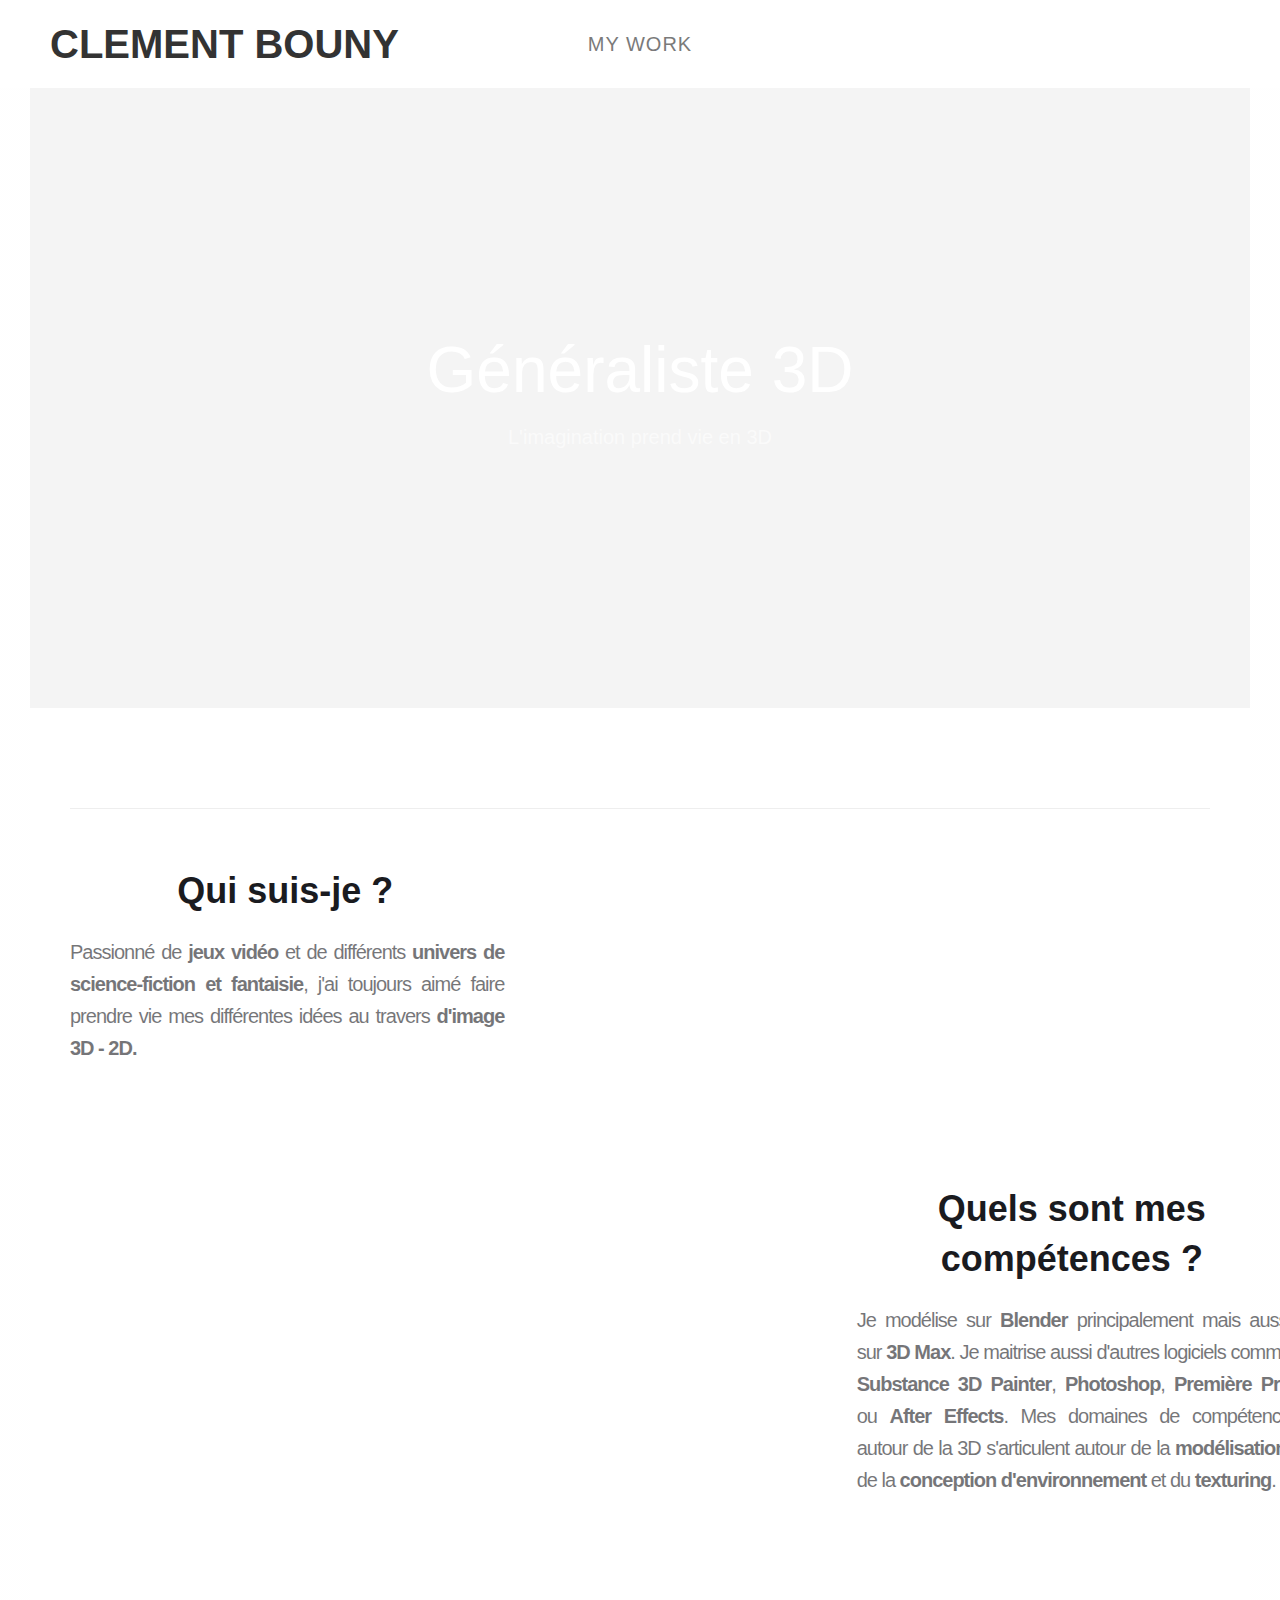
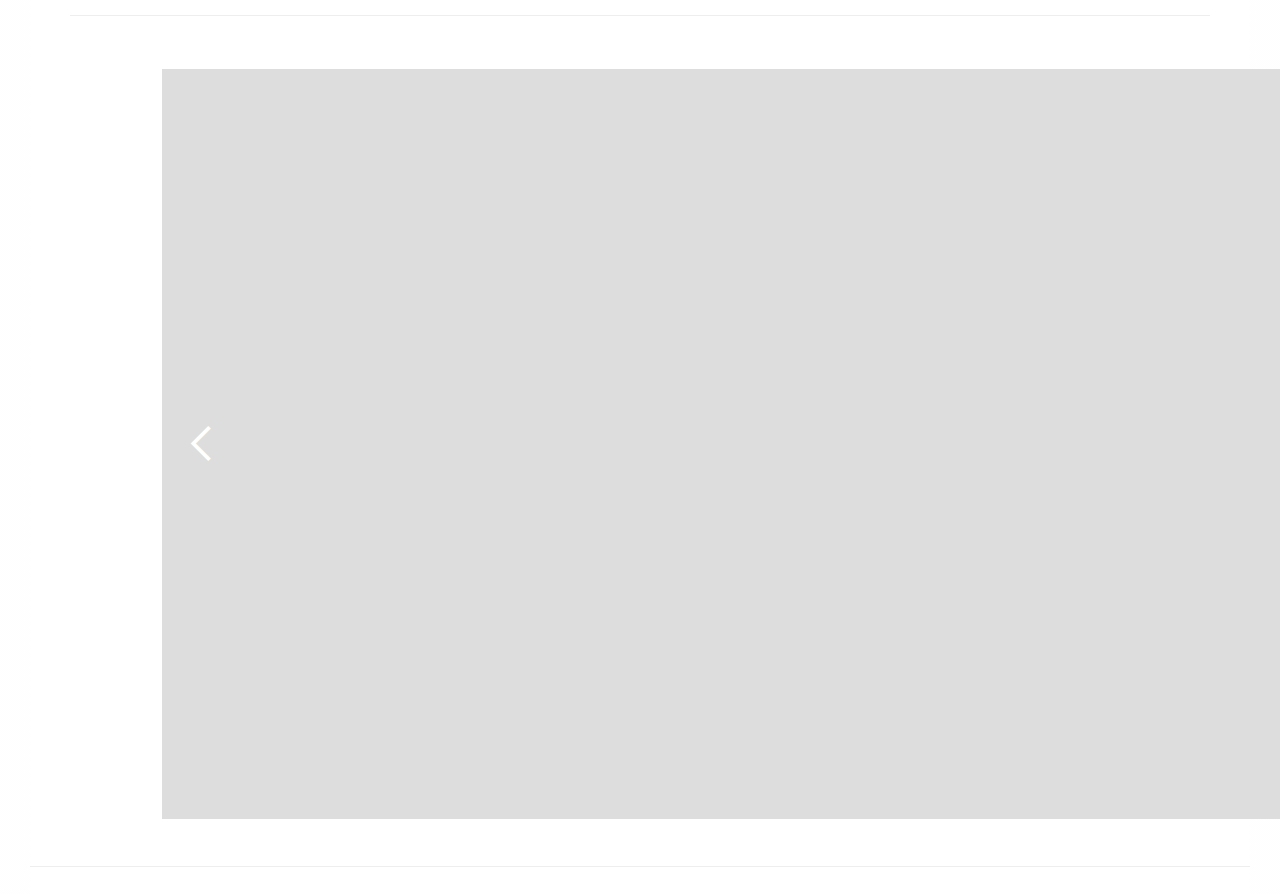
==== commit ef189f13: "Update index.html" ====
--- a/index.html
+++ b/index.html
@@ -19,8 +19,6 @@
     <!--[if lt IE 9]><script src="https://cdnjs.cloudflare.com/ajax/libs/html5shiv/3.7.3/html5shiv.min.js" type="text/javascript"></script><![endif]-->
     <script
         type="text/javascript">!function (o, c) { var n = c.documentElement, t = " w-mod-"; n.className += t + "js", ("ontouchstart" in o || o.DocumentTouch && c instanceof DocumentTouch) && (n.className += t + "touch") }(window, document);</script>
-    <link href="https://uploads-ssl.webflow.com/img/favicon.ico" rel="shortcut icon" type="image/x-icon" />
-    <link href="https://uploads-ssl.webflow.com/img/webclip.png" rel="apple-touch-icon" />
 </head>
 
 <body class="body">
@@ -54,7 +52,7 @@
                     <div id="w-node-_86e64837-0616-515b-4568-76c147234d34-29145009">
                         <div class="home-section-wrap">
                             <h2 class="section-heading">Qui suis-je ?</h2>
-                            <p class="paragraph-light">Passionnée de <strong>jeux vidéo</strong> et de différents
+                            <p class="paragraph-light">Passionné de <strong>jeux vidéo</strong> et de différents
                                 <strong>univers de science-fiction et fantaisie</strong>, j&#x27;ai toujours aimé faire
                                 prendre vie mes différentes idées au travers <strong>d&#x27;image 3D - 2D.</strong></p>
                         </div>
